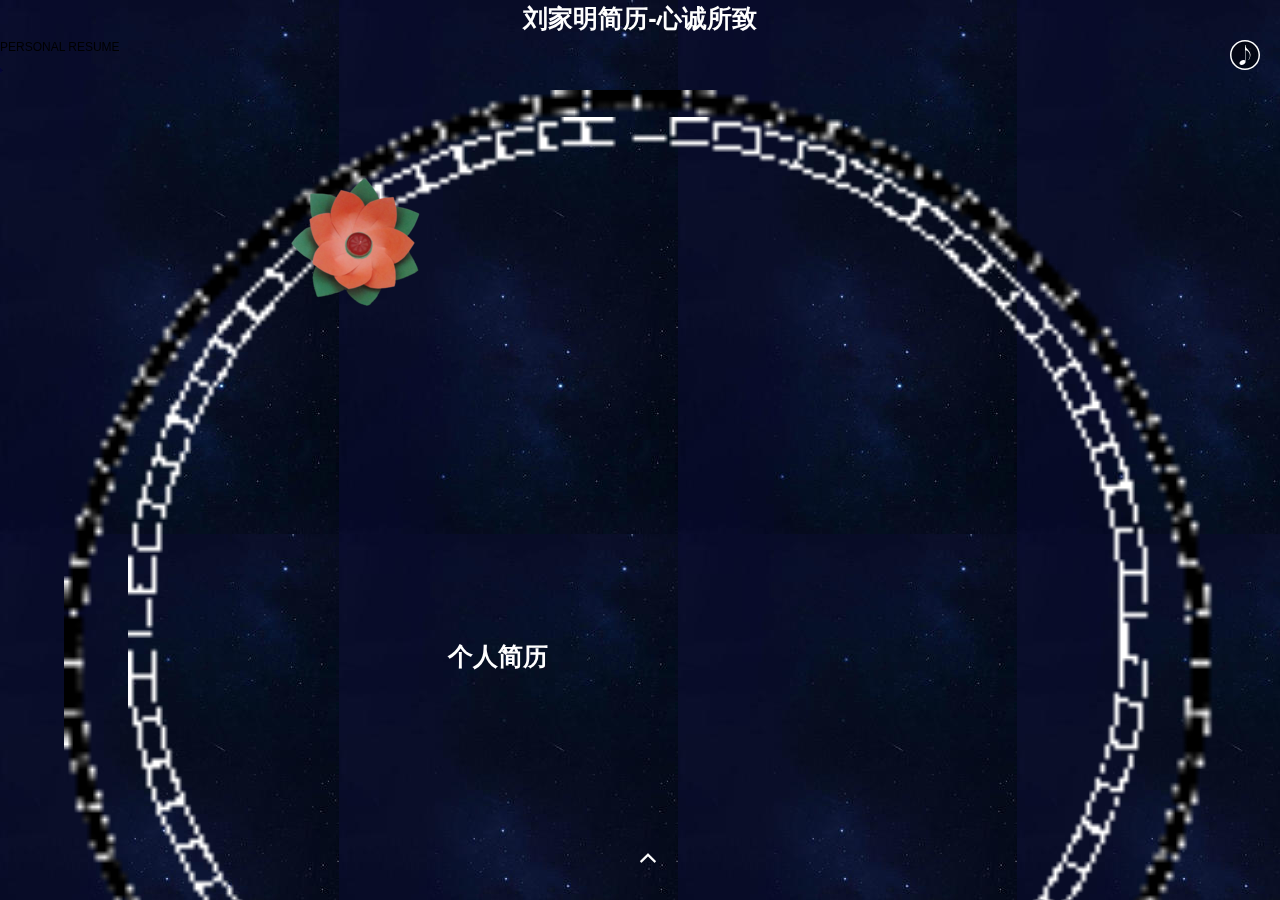
==== index.html @ 85011a08 "changed" ====
<!DOCTYPE html>
<html>

	<head>
		<meta charset="utf-8">
		<meta name="viewport" content="initial-scale=1.0, maximum-scale=1.0, user-scalable=no" />
		<title></title>
		<link rel="stylesheet" href="css/animate.css" />
		<link rel="stylesheet" href="css/swiper-3.3.1.min.css" />
		<link rel="stylesheet" href="icon/demo.css" />
		<link rel="stylesheet" href="icon/iconfont.css" />

		<style>
		html,
			body {
				margin: 0px;
				padding: 0px;
				border: 0;
				width: 100%;
				height: 100%;
				background: #999999;
				background: url(img/xingkong.jpg);
			}
			
			h1 {
				font-size: 25px;
				color: white;
				text-align: center;
			}
			
			.liuxing {
				position: absolute;
				top: 40px;
				left: -80px;
				width: 30px;
				height: 20px;
				/*animation: liuxing 5s ease 1s infinite;*/
			}
			
			.newliu {
				position: absolute;
				top: 40px;
				left: -80px;
				width: 30px;
				height: 20px;
				animation: liuxing 4s ease 2s infinite;
			}
			
			.liuxing img {
				transform: rotate(220deg);
			}
			
			.page {
				width: 100%;
				height: 100%;
			}
			
			.page1 {
				width: 100%;
				height: 100%;
			}
			
			.page2 {
				background: url(img/xingkong.jpg);
				width: 100%;
				height: 100%;
			}
			
			.page3 {
				background: url(img/xingkong.jpg);
				width: 100%;
				height: 100%;
			}
			
			.page4 {
				background: url(img/xingkong.jpg);
				width: 100%;
				height: 100%;
			}
			
			.page5 {
				background: url(img/xingkong.jpg);
				width: 100%;
				height: 100%;
			}
			
			.page6 {
				background: url(img/xingkong.jpg);
				width: 100%;
				height: 100%;
			}
			
			.page7 {
				background: url(img/xingkong.jpg);
				width: 100%;
				height: 100%;
			}
			
			.page8 {
				background: url(img/xingkong.jpg);
				width: 100%;
				height: 100%;
			}
			
			.swiper-container {
				width: 100%;
				height: 100%;
			}
			
			.swiper-wrapper {
				width: 100%;
				height: 100%;
			}
			
			.page .swiper-slide {
				/*background: url('img/5.jpg') no-repeat center;*/
				background-size: cover;
			}
			
			.header1 {
				position: absolute;
				width: 90%;
				top: 10%;
				margin-left: 5%;
			}
			
			.header2 {
				position: absolute;
				width: 80%;
				top: 13%;
				margin-left: 10%;
			}
			
			.header3 {
				position: absolute;
				bottom: 0px;
				top: 17%;
				margin-left: 8%;
				left: 12%;
			}
			
			.title {
				color: white;
				position: absolute;
				bottom: 25%;
				left: 35%;
			}
			
			#audio_btn {
				position: absolute;
				right: 20px;
				top: 40px;
				z-index: 200;
				width: 30px;
				height: 30px;
			}
			
			.off {
				background-image: url(img/normalmusic.svg);
				background-size: contain;
				transform: rotate(360deg);
			}
			
			#audio_btn,
			.off {
				background-repeat: no-repeat;
			}
			
			i {
				position: absolute;
				bottom: 30px;
				left: 50%;
			}
			
			.page1 h2 {
				font-size: 25px;
			}
			
			.page2 .wuxing {
				display: flex;
				width: 60%;
				height: 40px;
				margin: 30px auto;
			}
			
			.page2 .wuxing span {
				display: block;
				color: white;
				margin-top: 0px;
				font-size: 23px;
			}
			
			.page svg:nth-of-type(2) {
				-webkit-animation-name: rotate;
				animation-name: rotate;
				transform-origin: 50% 50% 0px;
			}
			
			#myself {
				position: absolute;
				left: 30%;
				top: 10%;
			}
			/*.translateXy{
				transform: translateX(100px);
				transform:translateY(200px);
			}*/
			
			.basic {
				animation-delay: 7s;
			}
			
			.allSkills {
				width: 90%;
				display: flex;
				flex-flow: row nowrap;
				justify-content: space-around;
				margin: -100px auto;
			}
			
			.skill {
				width: 10%;
				height: 400px;
				display: flex;
				flex-flow: column nowrap;
				align-items: center;
			}
			
			.skill span {
				width: 2px;
				display: block;
				background: cornflowerblue;
			}
			
			.skill p {
				width: 100%;
				font-size: 40px;
				color: orange;
				word-wrap: break-word;
			}
			
			.soft {
				width: 100%;
				margin: 0 auto;
				position: absolute;
				bottom: 30px;
			}
			
			.soft .word {
				margin-left: -40px;
				color: white;
				font-size: 15px;
				/*animation:trans 2s ease 1s 1 ;
				animation-fill-mode : forwards /*可以让动画不回到原来的状态*/
				*/
			}
			
			.squar {
				width: 10px;
				height: 10px;
				position: absolute;
				left: 7px;
				top: 7px;
				background: red;
				transform: rotate(45deg);
			}
			
			.halfArc1 {
				width: 10px;
				height: 10px;
				background: red;
				position: absolute;
				left: 2px;
				top: 2px;
				border-radius: 50%;
			}
			
			.halfArc2 {
				width: 10px;
				height: 10px;
				background: red;
				position: absolute;
				left: 12px;
				top: 2px;
				border-radius: 50%;
				border-radius: 50%;
			}
			
			.heart {
				width: 30%;
				margin-bottom: 30px;
				position: relative;
				margin-left: 60px;
			}
			
			.job {
				margin: 0 auto;
			}
			
			.jpb li {
				display: flex;
				flex-grow: row nowrap;
				align-items: center;
			}
			
			.job li .zhiwei {
				padding-top: 20px;
				padding-left: 220px;
				color: white;
			}
			
			.job li .line {
				width: 0px;
				position: absolute;
				left: -100px;
				height: 2px;
				margin-top: 5px;
				background: cornflowerblue;
				/*animation: weiyi 2s ease 2s 1;;*/
			}
			
			.job li .changeY {
				width: 2px;
				background: cornflowerblue;
				position: absolute;
				top: 20px;
				left: 70px;
			}
			
			.company1 {
				position: absolute;
				width: 180px;
				margin-top: 20px;
				border: 1px solid yellow;
			}
			
			.company2 {
				position: absolute;
				width: 160px;
				height: 110px;
				background: yellow;
				top: 40%;
				right: 0;
				border: 1px solid yellow;
			}
			
			.company3 {
				position: absolute;
				width: 160px;
				height: 110px;
				background: blue;
				top: 70%;
				left: 0;
				border: 1px solid yellow;
			}
			
			.experence {
				display: block;
				width: 0px;
				height: 0px;
				color: white;
				overflow: hidden;
				font-size: 15px;
			}
			
			.circles {
				position: absolute;
				top: 20%;
				right: 50%;
			}
			
			.circles1 {
				position: absolute;
				top: 40%;
				right: 50%;
			}
			
			.circles2 {
				position: absolute;
				top: 60%;
				right: 50%;
			}
			
			.circles3 {
				position: absolute;
				top: 80%;
				right: 50%;
			}
			
			.xian {
				height: 100%;
				width: 2px;
				position: absolute;
				left: 47%;
				z-index: 2;
				background: cornflowerblue;
				right: 50%;
			}
			
			.page7 header {
				background: black;
				justify-content: center;
				display: flex;
			}
			
			.page7 header div {
				color: white;
				font-size: 30px;
			}
			
			.page7 article {
				width: 100%;
				/* justify-content: center;*/
				align-items: center;
				flex-direction: column;
				display: flex;
			}
			
			.page7 article .title {
				width: 100%;
				display: flex;
				justify-content: space-between;
			}
			
			.page7 article div:nth-child(1) {
				display: flex;
				justify-content: space-between;
			}
			
			.page7 article div:nth-child(1) span {
				font-size: 35px;
				font-weight: bold;
				text-align: center;
				animation-delay: 1s;
				flex: 1;
			}
			
			.page7 article div:nth-child(1) img {
				-webkit-animation-name: rotate;
				animation-name: rotate;
				align-self: flex-end;
				border-radius: 50%;
				/*5px太小了 最好用50%百分比 或者50px*/
				flex: 1;
			}
			
			.page7 article .h1 {
				color: white;
				font-size: 25px;
				align-self: center;
				animation-delay: 2s;
			}
			
			.page7 article .h2 {
				color: white;
				font-size: 25px;
				align-self: center;
				animation-delay: 3s;
			}
			
			.page7 article div:nth-child(2) {
				display: flex;
				justify-content: center;
			}
			
			.page7 article .challenge {
				font-size: 35px;
				color: white;
				align-self: center;
				animation-delay: 4s;
			}
			
			.page7 article .life {
				font-size: 30px;
				font-weight: bold;
				display: flex;
				flex-direction: column;
			}
			
			.page7 article .life div {
				animation-delay: 4s;
			}
			
			.page7 article .fiveball {
				animation-delay: 12s;
			}
			
			.page7 article .balls {
				position: absolute;
				top: 280px;
			}
			
			.cehua {
				-webkit-animation-delay: 6s;
			}
			
			.edit {
				-webkit-animation-delay: 7s;
			}
			
			.yunying {
				-webkit-animation-delay: 8s;
			}
			
			.design {
				-webkit-animation-delay: 9s;
			}
			
			.qianduan {
				-webkit-animation-delay: 10s;
			}
			
			.wenan {
				-webkit-animation-delay: 11s;
			}
			.ask{
				  width:90%;
				  text-align: center;
				 margin:40px auto;
				 
			}
			.ask span{
				font-size:25px;
				color:white;
				font-weight: bold;
				
			}
			.infor{
				 text-align: center;
				 width:90%;
				 margin:40px auto;
			}
			.infor span{
				font-size:15px;
				color:white;
				font-weight: bold;
				
			}
			.erweima{
				text-align: center;
				margin:10px auto;
				width:50%;
				height:120px;
			}
			.bohao{
			 
			  width:120px;
			  height:20px;
			  text-align: center;
		      background:cadetblue;
			  opacity: 0.5;
			  color:white;
			  font-size:15px;
			  border-radius: 5px;
			  margin:5px auto;
			  text-align: center;
			  font-weight: bold;
			}
			.support{
				width:120px;
			  height:20px;
		      background:black;
			  opacity: 0.5;
			  color:white;
			  font-size:15px;
			  border-radius: 10px;
			  margin:0px auto;
			  font-weight: bold;
			}
		}
		</style>
	</head>

	<body>
		<div class="swiper-container page">
			<div class="swiper-wrapper">
				<div class="swiper-slide page1">
					<h1 class="scene_title">刘家明简历-心诚所致</h1>
					<div class="liuxing ani" data-slide-in="at 300 from shan use swing during 2000"><img src="img/liuxing.jpg" alt="" /></div>
					<div class="liuxing newliu ani" data-slide-in="at 2300 from shan use swing during 2000"><img src="img/liuxing.jpg" alt="" /></div>
					<div id="audio_btn" class="off animated rotateSanbailiu infinite" data-event="11205" style="display: block" swiper-animate-effect="bounceIn">
						<audio  src="media/yingwenge.mp3"   id="media"></audio>
							<source src="" type="audio/mpeg">
						</audio>
					</div>
					<img src="img/xuanzhuan2.gif" alt="" class="header1 ani" data-slide-in="at 300 from zoomIn use swing during 500">
					<img src="img/xuanzhuang.gif" alt="" class="header2 ani" data-slide-in="at 300 from zoomIn use swing during 600">
					<img src="img/hua.png" alt="" class="header3 ani" data-slide-in="at 300 from zoomIn use swing during 700">
					<span style="color:" white "; line-height: inherit; font-size: 14px; background-color: initial;">PERSONAL RESUME</span>
					<h2 class="title ani" data-slide-in="at 1100 from bounceInLeft use swing during 500">个人简历</h2>
					<!--ani必须加上-->
					<i class="icon iconfont animated infinite fadeInUpBig" style="text-align:center;color:white;">&#xe615;</i>
				</div>
				<div class="swiper-slide page2">
					<div id="9745235879" ctype="2" class="element comp_paragraph editable-text" style="cursor: default; font-size: 24px; width: 320px; height: 38px;">
						<span style="color: rgb(204, 204, 204);">目录</span>
						<!--<div id="audio_btn" class="off animated rotateSanbailiu infinite" data-event="11205" style="display: block" swiper-animate-effect="bounceIn">
							<audio loop="" src="media/yingwenge.mp3" id="media" autoplay="" preload=""></audio>
						</div>-->
					</div>
					<div class="wuxing">
						<svg xmlns="http://www.w3.org/2000/svg" xmlns:xlink="http://www.w3.org/1999/xlink" overflow="visible" version="1.2" baseProfile="tiny" id="9496639935" x="0px" y="10px" width="20%" height="80%" viewBox="0 0 260 260" xml:space="preserve" preserveAspectRatio="none" class="element svg-element animated fadeIn infinite">

							<path id="motion1" fill="none" stroke="#fff" stroke-width="2" d="M105.5,2.5c22.3,0,40.4,54.8,40.4,122.5c0,67.7-18.1,122.5-40.4,122.5  c-22.3,0-40.4-54.8-40.4-122.5c0-67.4,17.9-122.1,40.1-122.5" style="fill: none;"></path>

							<path id="motion2" fill="none" stroke="#fff" stroke-width="2" d="M205.9,195.3c-12.8,18.3-68.1,1.6-123.5-37.2C26.9,119.3-7.6,73,5.2,54.7  s68.1-1.6,123.5,37.2c55.2,38.7,89.7,84.7,77.3,103.1" style="fill: none;"></path>

							<path id="motion3" fill="none" stroke="#fff" stroke-width="2" d="M5.2,195.3C-7.6,177,26.9,130.7,82.3,91.9c55.4-38.8,110.7-55.5,123.5-37.2  s-21.8,64.5-77.2,103.4C73.5,196.7,18.4,213.4,5.3,195.5" style="fill: none;"></path>

							<circle fill="#fff" cx="" cy="" r="4" style="fill: rgb(255, 255, 255);">
								<animateMotion dur="4s" repeatCount="indefinite">
									<mpath xlink:href="#motion1"></mpath>
								</animateMotion>
							</circle>
							<circle fill="#fff" cx="" cy="" r="4" style="fill: rgb(255, 255, 255);">
								<animateMotion dur="4s" repeatCount="indefinite">
									<mpath xlink:href="#motion2"></mpath>
								</animateMotion>
							</circle>
							<circle fill="#fff" cx="" cy="" r="4" style="fill: rgb(255, 255, 255);">
								<animateMotion dur="4s" repeatCount="indefinite">
									<mpath xlink:href="#motion3"></mpath>
								</animateMotion>
							</circle>

						</svg>
						<span class="ani" data-slide-in="at 500 from zoomIn use swing during 500" data-slide-out="at 500 to swing use swing during 1500 force">基本信息</span>
					</div>

					<div class="wuxing" style="margin-left:80px;">
						<span style="padding-right:20px;" class="ani" data-slide-in="at 700 from zoomIn use swing during 500" data-slide-out="at 500 to swing use swing during 1500 force">技能展示</span>
						<svg xmlns="http://www.w3.org/2000/svg" xmlns:xlink="http://www.w3.org/1999/xlink" overflow="visible" version="1.2" baseProfile="tiny" id="9496639935" x="0px" y="10px" width="20%" height="80%" viewBox="0 0 260 260" xml:space="preserve" preserveAspectRatio="none" class="element svg-element animated rotateSanbailiu infinite">

							<path id="motion1" fill="none" stroke="#fff" stroke-width="2" d="M105.5,2.5c22.3,0,40.4,54.8,40.4,122.5c0,67.7-18.1,122.5-40.4,122.5  c-22.3,0-40.4-54.8-40.4-122.5c0-67.4,17.9-122.1,40.1-122.5" style="fill: none;"></path>

							<path id="motion2" fill="none" stroke="#fff" stroke-width="2" d="M205.9,195.3c-12.8,18.3-68.1,1.6-123.5-37.2C26.9,119.3-7.6,73,5.2,54.7  s68.1-1.6,123.5,37.2c55.2,38.7,89.7,84.7,77.3,103.1" style="fill: none;"></path>

							<path id="motion3" fill="none" stroke="#fff" stroke-width="2" d="M5.2,195.3C-7.6,177,26.9,130.7,82.3,91.9c55.4-38.8,110.7-55.5,123.5-37.2  s-21.8,64.5-77.2,103.4C73.5,196.7,18.4,213.4,5.3,195.5" style="fill: none;"></path>

							<circle fill="#fff" cx="" cy="" r="4" style="fill: rgb(255, 255, 255);">
								<animateMotion dur="4s" repeatCount="indefinite">
									<mpath xlink:href="#motion1"></mpath>
								</animateMotion>
							</circle>
							<circle fill="#fff" cx="" cy="" r="4" style="fill: rgb(255, 255, 255);">
								<animateMotion dur="4s" repeatCount="indefinite">
									<mpath xlink:href="#motion2"></mpath>
								</animateMotion>
							</circle>
							<circle fill="#fff" cx="" cy="" r="4" style="fill: rgb(255, 255, 255);">
								<animateMotion dur="4s" repeatCount="indefinite">
									<mpath xlink:href="#motion3"></mpath>
								</animateMotion>
							</circle>

						</svg>
					</div>

					<div class="wuxing" style="margin-left:30px;">
						<span style="padding-right:20px;" class="ani" data-slide-in="at 900 from zoomIn use swing during 500" data-slide-out="at 500 to swing use swing during 1500 force">求职意向</span>
						<svg xmlns="http://www.w3.org/2000/svg" xmlns:xlink="http://www.w3.org/1999/xlink" overflow="visible" version="1.2" baseProfile="tiny" id="9496639935" x="0px" y="10px" width="20%" height="80%" viewBox="0 0 260 260" xml:space="preserve" preserveAspectRatio="none" class="element svg-element animated fadeIn infinite">

							<path id="motion1" fill="none" stroke="#fff" stroke-width="2" d="M105.5,2.5c22.3,0,40.4,54.8,40.4,122.5c0,67.7-18.1,122.5-40.4,122.5  c-22.3,0-40.4-54.8-40.4-122.5c0-67.4,17.9-122.1,40.1-122.5" style="fill: none;"></path>

							<path id="motion2" fill="none" stroke="#fff" stroke-width="2" d="M205.9,195.3c-12.8,18.3-68.1,1.6-123.5-37.2C26.9,119.3-7.6,73,5.2,54.7  s68.1-1.6,123.5,37.2c55.2,38.7,89.7,84.7,77.3,103.1" style="fill: none;"></path>

							<path id="motion3" fill="none" stroke="#fff" stroke-width="2" d="M5.2,195.3C-7.6,177,26.9,130.7,82.3,91.9c55.4-38.8,110.7-55.5,123.5-37.2  s-21.8,64.5-77.2,103.4C73.5,196.7,18.4,213.4,5.3,195.5" style="fill: none;"></path>

							<circle fill="#fff" cx="" cy="" r="4" style="fill: rgb(255, 255, 255);">
								<animateMotion dur="4s" repeatCount="indefinite">
									<mpath xlink:href="#motion1"></mpath>
								</animateMotion>
							</circle>
							<circle fill="#fff" cx="" cy="" r="4" style="fill: rgb(255, 255, 255);">
								<animateMotion dur="4s" repeatCount="indefinite">
									<mpath xlink:href="#motion2"></mpath>
								</animateMotion>
							</circle>
							<circle fill="#fff" cx="" cy="" r="4" style="fill: rgb(255, 255, 255);">
								<animateMotion dur="4s" repeatCount="indefinite">
									<mpath xlink:href="#motion3"></mpath>
								</animateMotion>
							</circle>

						</svg>

					</div>

					<div class="wuxing" style="margin-left:60px;">

						<svg xmlns="http://www.w3.org/2000/svg" xmlns:xlink="http://www.w3.org/1999/xlink" overflow="visible" version="1.2" baseProfile="tiny" id="9496639935" x="0px" y="10px" width="20%" height="80%" viewBox="0 0 260 260" xml:space="preserve" preserveAspectRatio="none" class="element svg-element animated fadeIn infinite">

							<path id="motion1" fill="none" stroke="#fff" stroke-width="2" d="M105.5,2.5c22.3,0,40.4,54.8,40.4,122.5c0,67.7-18.1,122.5-40.4,122.5  c-22.3,0-40.4-54.8-40.4-122.5c0-67.4,17.9-122.1,40.1-122.5" style="fill: none;"></path>

							<path id="motion2" fill="none" stroke="#fff" stroke-width="2" d="M205.9,195.3c-12.8,18.3-68.1,1.6-123.5-37.2C26.9,119.3-7.6,73,5.2,54.7  s68.1-1.6,123.5,37.2c55.2,38.7,89.7,84.7,77.3,103.1" style="fill: none;"></path>

							<path id="motion3" fill="none" stroke="#fff" stroke-width="2" d="M5.2,195.3C-7.6,177,26.9,130.7,82.3,91.9c55.4-38.8,110.7-55.5,123.5-37.2  s-21.8,64.5-77.2,103.4C73.5,196.7,18.4,213.4,5.3,195.5" style="fill: none;"></path>

							<circle fill="#fff" cx="" cy="" r="4" style="fill: rgb(255, 255, 255);">
								<animateMotion dur="4s" repeatCount="indefinite">
									<mpath xlink:href="#motion1"></mpath>
								</animateMotion>
							</circle>
							<circle fill="#fff" cx="" cy="" r="4" style="fill: rgb(255, 255, 255);">
								<animateMotion dur="4s" repeatCount="indefinite">
									<mpath xlink:href="#motion2"></mpath>
								</animateMotion>
							</circle>
							<circle fill="#fff" cx="" cy="" r="4" style="fill: rgb(255, 255, 255);">
								<animateMotion dur="4s" repeatCount="indefinite">
									<mpath xlink:href="#motion3"></mpath>
								</animateMotion>
							</circle>

						</svg>
						<span style="padding-left:10px;" class="ani" data-slide-in="at 1100 from zoomIn use swing during 500" data-slide-out="at 500 to swing use swing during 1500 force">自我评价</span>
					</div>

					<div class="wuxing" style="margin-left:60px;">

						<svg xmlns="http://www.w3.org/2000/svg" xmlns:xlink="http://www.w3.org/1999/xlink" overflow="visible" version="1.2" baseProfile="tiny" id="9496639935" x="0px" y="10px" width="20%" height="80%" viewBox="0 0 260 260" xml:space="preserve" preserveAspectRatio="none" class="element svg-element animated fadeIn infinite">

							<path id="motion1" fill="none" stroke="#fff" stroke-width="2" d="M105.5,2.5c22.3,0,40.4,54.8,40.4,122.5c0,67.7-18.1,122.5-40.4,122.5  c-22.3,0-40.4-54.8-40.4-122.5c0-67.4,17.9-122.1,40.1-122.5" style="fill: none;"></path>

							<path id="motion2" fill="none" stroke="#fff" stroke-width="2" d="M205.9,195.3c-12.8,18.3-68.1,1.6-123.5-37.2C26.9,119.3-7.6,73,5.2,54.7  s68.1-1.6,123.5,37.2c55.2,38.7,89.7,84.7,77.3,103.1" style="fill: none;"></path>

							<path id="motion3" fill="none" stroke="#fff" stroke-width="2" d="M5.2,195.3C-7.6,177,26.9,130.7,82.3,91.9c55.4-38.8,110.7-55.5,123.5-37.2  s-21.8,64.5-77.2,103.4C73.5,196.7,18.4,213.4,5.3,195.5" style="fill: none;"></path>

							<circle fill="#fff" cx="" cy="" r="4" style="fill: rgb(255, 255, 255);">
								<animateMotion dur="4s" repeatCount="indefinite">
									<mpath xlink:href="#motion1"></mpath>
								</animateMotion>
							</circle>
							<circle fill="#fff" cx="" cy="" r="4" style="fill: rgb(255, 255, 255);">
								<animateMotion dur="4s" repeatCount="indefinite">
									<mpath xlink:href="#motion2"></mpath>
								</animateMotion>
							</circle>
							<circle fill="#fff" cx="" cy="" r="4" style="fill: rgb(255, 255, 255);">
								<animateMotion dur="4s" repeatCount="indefinite">
									<mpath xlink:href="#motion3"></mpath>
								</animateMotion>
							</circle>

						</svg>
						<span style="padding-left:10px;" class="ani" data-slide-in="at 1300 from zoomIn use swing during 500" data-slide-out="at 500 to swing use swing during 1500 force" ">工作经历</span>
					</div>

					<div class="wuxing " style="margin-left:80px; ">

						<svg xmlns="http://www.w3.org/2000/svg " xmlns:xlink="http://www.w3.org/1999/xlink " overflow="visible " version="1.2 " 
							baseProfile="tiny " id="9496639935 " x="0px " y="10px " width="20% " height="80% " 
							viewBox="0 0 260 260 " xml:space="preserve " preserveAspectRatio="none " class="element svg-element animated fadeIn infinite ">

							<path id="motion1 " fill="none " stroke="#fff " stroke-width="2 " d="M105.5,2.5c22.3,0,40.4,54.8,40.4,122.5c0,67.7-18.1,122.5-40.4,122.5 c-22.3,0-40.4-54.8-40.4-122.5c0-67.4,17.9-122.1,40.1-122.5 " style="fill: none; "></path>

							<path id="motion2 " fill="none " stroke="#fff " stroke-width="2 " d="M205.9,195.3c-12.8,18.3-68.1,1.6-123.5-37.2C26.9,119.3-7.6,73,5.2,54.7 s68.1-1.6,123.5,37.2c55.2,38.7,89.7,84.7,77.3,103.1 " style="fill: none; "></path>

							<path id="motion3 " fill="none " stroke="#fff " stroke-width="2 " d="M5.2,195.3C-7.6,177,26.9,130.7,82.3,91.9c55.4-38.8,110.7-55.5,123.5-37.2 s-21.8,64.5-77.2,103.4C73.5,196.7,18.4,213.4,5.3,195.5 " style="fill: none; "></path>

							<circle fill="#fff " cx=" " cy=" " r="4 " style="fill: rgb(255, 255, 255); ">
								<animateMotion dur="4s " repeatCount="indefinite ">
									<mpath xlink:href="#motion1 "></mpath>
								</animateMotion>
							</circle>
							<circle fill="#fff " cx=" " cy=" " r="4 " style="fill: rgb(255, 255, 255); ">
								<animateMotion dur="4s " repeatCount="indefinite ">
									<mpath xlink:href="#motion2 "></mpath>
								</animateMotion>
							</circle>
							<circle fill="#fff " cx=" " cy=" " r="4 " style="fill: rgb(255, 255, 255); ">
								<animateMotion dur="4s " repeatCount="indefinite ">
									<mpath xlink:href="#motion3 "></mpath>
								</animateMotion>
							</circle>

						</svg>
						<span style="padding-left:20px; " class="ani " data-slide-in="at 1500 from zoomIn use swing during 500 " data-slide-out="at 500 to swing use swing during 1500 force ">项目经验</span>
					</div>

					<div class="wuxing " style="margin-left:170px; ">

						<svg xmlns="http://www.w3.org/2000/svg " xmlns:xlink="http://www.w3.org/1999/xlink " overflow="visible " version="1.2 " 
							baseProfile="tiny " id="9496639935 " x="0px " y="10px " width="20% " height="80% " 
							viewBox="0 0 260 260 " xml:space="preserve " preserveAspectRatio="none " class="element svg-element animated fadeIn infinite ">

							<path id="motion1 " fill="none " stroke="#fff " stroke-width="2 " d="M105.5,2.5c22.3,0,40.4,54.8,40.4,122.5c0,67.7-18.1,122.5-40.4,122.5 c-22.3,0-40.4-54.8-40.4-122.5c0-67.4,17.9-122.1,40.1-122.5 " style="fill: none; "></path>

							<path id="motion2 " fill="none " stroke="#fff " stroke-width="2 " d="M205.9,195.3c-12.8,18.3-68.1,1.6-123.5-37.2C26.9,119.3-7.6,73,5.2,54.7 s68.1-1.6,123.5,37.2c55.2,38.7,89.7,84.7,77.3,103.1 " style="fill: none; "></path>

							<path id="motion3 " fill="none " stroke="#fff " stroke-width="2 " d="M5.2,195.3C-7.6,177,26.9,130.7,82.3,91.9c55.4-38.8,110.7-55.5,123.5-37.2 s-21.8,64.5-77.2,103.4C73.5,196.7,18.4,213.4,5.3,195.5 " style="fill: none; "></path>

							<circle fill="#fff " cx=" " cy=" " r="4 " style="fill: rgb(255, 255, 255); ">
								<animateMotion dur="4s " repeatCount="indefinite ">
									<mpath xlink:href="#motion1 "></mpath>
								</animateMotion>
							</circle>
							<circle fill="#fff " cx=" " cy=" " r="4 " style="fill: rgb(255, 255, 255); ">
								<animateMotion dur="4s " repeatCount="indefinite ">
									<mpath xlink:href="#motion2 "></mpath>
								</animateMotion>
							</circle>
							<circle fill="#fff " cx=" " cy=" " r="4 " style="fill: rgb(255, 255, 255); ">
								<animateMotion dur="4s " repeatCount="indefinite ">
									<mpath xlink:href="#motion3 "></mpath>
								</animateMotion>
							</circle>

						</svg>
						<span style="padding-left:10px; " class="ani " data-slide-in="at 1700 from zoomIn use swing during 500 " data-slide-out="at 500 to swing use swing during infinite force ">联系我</span>
					</div>

					<i class="icon iconfont animated infinite fadeInUpBig " style="text-align:center;color:white; ">&#xe615;</i>
				</div>
				<div class="swiper-slide page3 ">
					<!--------------*****************图片采用阴影 以及圆的边框***********************------------------------>
					<img id="myself " ctype="4 "  draggable="false " src="http://res1.eqh5.com/o_1alpkp6p87f81ju8hko7jq11unl.png?imageMogr2/thumbnail/126x126&gt;/strip " 
						style="width: 115px; height: 115px; position:absolute;left:120px;top: 40px; " class='ani'  data-slide-in="at 1700 from bounceInDown use swing during 500 ">
                     
         <ul id="edit_area498074134 " class="edit_area weebly-content-area weebly-area-active ">

	<li class="information ani " id="inside_7069667541 " num="1 " ctype="2 "  data-slide-in="at 200 from bounceInDown use swing during 200 " data-slide-out="at 200 to bounceOutRight use swing during infinite force "
		 style="width: 135px; height: 35px;position:absolute; left: 120px; top: 173.226px; z-index: 1; transform: rotateZ(335.636deg); display:block; ">
		<div id="7069667541 " ctype="2 " class="element comp_paragraph editable-text " style="cursor: default; font-size: 24px; width: 135px; height: 35px; ">
			<div style="text-align: center; "><span style="color: red; line-height: inherit; ">基本信息</span></div>
		</div>
	</li>
	<li class="icons ani " id="inside_7036375357 " num="2 " ctype="h " style="width: 72px; height: 43px; position:absolute;left: 202px; top: 133px; z-index: 2; transform: rotateZ(122deg); display: block; "
	data-slide-in="at 200 from bounceInDown use swing during 200 " data-slide-out="at 200 to bounceOutRight use swing during infinite force ">

		<svg xmlns="http://www.w3.org/2000/svg " xmlns:xlink="http://www.w3.org/1999/xlink " xmlns:ev="http://www.w3.org/2001/xml-events " version="1.1 " baseProfile="full " height="100% " width="100% " viewBox="0 0 86 51 " preserveAspectRatio="none " id="7036375357 " class="element svg-element ">
			<path fill="rgb( 8, 161, 239 ) " d="M9,51 C9,51 0,0 0,0 C0,0 86,10 86,10 C86,10 14,16 14,16 C14,16 9,51 9,51 Z " style="fill: rgb(140, 184, 207); "></path>
		</svg>

	</li>
	<li class="icons ani " id="inside_9482793534 " num="3 " ctype="h " style="width: 51px; height: 31px;position:absolute; left: 65px; top: 163.827px; z-index: 3; transform: rotateZ(150.25deg); display: block; "
		data-slide-in="at 200 from bounceInDown use swing during 200 " data-slide-out="at 200 to bounceOutRight use swing during infinite force ">

		<svg xmlns="http://www.w3.org/2000/svg " xmlns:xlink="http://www.w3.org/1999/xlink " xmlns:ev="http://www.w3.org/2001/xml-events " version="1.1 " baseProfile="full " height="100% " width="100% " viewBox="0 0 86 51 " preserveAspectRatio="none " id="9482793534 " class="element svg-element ">
			<path fill="rgb( 8, 161, 239 ) " d="M9,51 C9,51 0,0 0,0 C0,0 86,10 86,10 C86,10 14,16 14,16 C14,16 9,51 9,51 Z " style="fill: rgb(140, 184, 207); "></path>
		</svg>

	</li>
	<li class="icons ani " id="inside_5344226787 " num="4 " ctype="h " style="width: 35px; height: 22px; position:absolute;left: 78px; top: 245px; z-index: 4; transform:rotateZ(137.282deg); display: block; "
		data-slide-in="at 200 from bounceInDown use swing during 200 " data-slide-out="at 200 to bounceOutRight use swing during infinite force ">
		<svg xmlns="http://www.w3.org/2000/svg " xmlns:xlink="http://www.w3.org/1999/xlink " xmlns:ev="http://www.w3.org/2001/xml-events " version="1.1 " baseProfile="full " height="100% " width="100% " viewBox="0 0 86 51 " preserveAspectRatio="none " id="5344226787 " class="element svg-element ">
			<path fill="rgb( 8, 161, 239 ) " d="M9,51 C9,51 0,0 0,0 C0,0 86,10 86,10 C86,10 14,16 14,16 C14,16 9,51 9,51 Z " style="fill: rgb(140, 184, 207); "></path>
		</svg>
	</li>
	<li id="inside_5162498481 " num="5 " ctype="2 " class="wsite-text ani " style="width: 125px; height: 45px; position:absolute;left: 122.601px; top: 200.788px; z-index: 5; transform: rotateZ(333.771deg); display: block; "
	 data-slide-in="at 200 from bounceInDown use swing during 200 " data-slide-out="at 200 to bounceOutRight use swing during infinite force ">

		<div id="5162498481 " ctype="2 " class="element comp_paragraph editable-text " style="cursor: default; font-size: 24px; width: 125px; height: 45px; ">
			<div style="text-align: center; "><span style="color: rgb(204, 204, 204); line-height: inherit; font-size: 12px; background-color: initial; ">basic</span></div>
		</div>
	</li>
	<li id="inside_5317835154 " num="6 " ctype="h " style="width: 1px; height: 157px; left: 159px; top: 214px; z-index: 6; transform: rotateZ(0deg); display: block; ">
		<div class="element-box " style="width: 100%; height: 100%; top: 214px; left: 159px; z-index: 6; color: rgb(85, 85, 85); opacity: 1; border-width: 0px; border-style: solid; border-color: rgb(0, 0, 0); padding-bottom: 0px; padding-top: 0px; line-height: 1; border-radius: 0px; transform: none; text-align: left; box-shadow: rgba(0, 0, 0, 0.498039) 0px 0px 0px; animation: bounceInDown 2s ease 1.8s 1 both; ">
			<div class="element-box-contents " style="width: 100%; height: 100%; position: relative; ">
				<svg xmlns="http://www.w3.org/2000/svg " xmlns:xlink="http://www.w3.org/1999/xlink " version="1.1 " id="5317835154 " x="0px " y="0px " width="100% " height="100% " viewBox="0 0 64 64 " enable-background="new 0 0 64 64 " xml:space="preserve " preserveAspectRatio="none " class="element svg-element ">
					<rect fill="#08A1EF " width="64 " height="64 " style="fill: rgb(140, 184, 207); "></rect>
				</svg>
			</div>
		</div>
	</li>

	<li id="inside_5079033063 " num="13 " ctype="l " style="width: 53px; height: 40px; left: 261px; top: 438px; z-index: 13; transform:rotateZ(0deg);position:absolute; ">
		<div class="element-box " style="width: 100%; height: 100%; top: 438px; left: 261px; z-index: 13; color: rgb(255, 255, 255); line-height: 40px; border-width: 0px; border-style: solid; border-color: rgb(204, 204, 204); border-radius: 0px; background-color: rgba(244, 113, 31, 0); opacity: 1; padding-bottom: 0px; padding-top: 0px; transform: none; text-align: left; box-shadow: rgba(0, 0, 0, 0.498039) 0px 0px 0px; ">
			<div class="element-box-contents " style="width: 100%; height: 100%; ">
				<a id="5079033063 " ctype="l " class="element comp_anchor editable-text " style="cursor: default; width: 53px; height: 40px " data-event="1120601 "></a>
			</div>
		</div>
	</li>

	<li id="inside_4717034223 " num="10 " ctype="h " style="width: 36px; height: 36px; left: 268.5px; top: 441px; z-index: 10; transform: rotateZ(0deg); display: block;position:absolute;right:10px;top:90%; ">
		<div class="element-box " style="width: 100%; height: 100%; top: 441px; left: 268.5px; z-index: 10; color: rgb(85, 85, 85); opacity: 1; border-width: 0px; border-style: solid; border-color: rgb(0, 0, 0); padding-bottom: 0px; padding-top: 0px; line-height: 1; border-radius: 0px; transform: none; text-align: left; box-shadow: rgba(0, 0, 0, 0.498039) 0px 0px 0px; animation: flash 3s linear 0s infinite both; ">
			<div class="element-box-contents " style="width: 100%; height: 100%; position: relative; ">
				<svg xmlns="http://www.w3.org/2000/svg " xmlns:xlink="http://www.w3.org/1999/xlink " version="1.1 " id="4717034223 " x="0px " y="0px " width="100% " height="100% " viewBox="0 0 160 160 " enable-background="new 0 0 160 160 " xml:space="preserve " preserveAspectRatio="none " class="element svg-element ">
					<path id="eqxiu.com_4_ " fill="#2F3030 " d="M24.731,130.094c0.415,0.45,0.834,0.896,1.26,1.336l-3.644,3.521 c-0.454-0.47-0.902-0.945-1.345-1.427L24.731,130.094z M5.711,69.729L0.69,69.062c-0.17,1.277-0.31,2.574-0.417,3.855l5.049,0.421 C5.421,72.139,5.553,70.924,5.711,69.729z M5.066,80.596L0,80.661c0.017,1.282,0.064,2.587,0.143,3.872l5.056-0.307 C5.126,83.021,5.081,81.8,5.066,80.596z M8.482,102.033l-4.832,1.521c0.386,1.229,0.809,2.463,1.255,3.67l4.751-1.758 C9.239,104.339,8.844,103.184,8.482,102.033z M5.99,91.441l-5.003,0.797c0.202,1.271,0.438,2.555,0.703,3.813l4.958-1.041 C6.4,93.834,6.179,92.633,5.99,91.441z M16.9,39.295l-4.257-2.746c-0.698,1.082-1.379,2.197-2.023,3.314l4.387,2.533 C15.61,41.351,16.247,40.308,16.9,39.295z M7.928,59.074l-4.869-1.396c-0.354,1.233-0.682,2.497-0.977,3.756l4.934,1.152 C7.291,61.409,7.598,60.228,7.928,59.074z M23.45,30.596l-3.813-3.335c-0.846,0.966-1.68,1.97-2.482,2.983l3.973,3.144 C21.877,32.439,22.659,31.5,23.45,30.596z M11.687,48.853l-4.614-2.091c-0.535,1.18-1.045,2.382-1.517,3.574l4.709,1.865 C10.708,51.085,11.186,49.958,11.687,48.853z M44.006,8.391l2.27,4.529c1.079-0.541,2.183-1.061,3.278-1.543l-2.043-4.636 C46.339,7.257,45.161,7.812,44.006,8.391z M54.75,3.963l1.582,4.812c1.143-0.376,2.312-0.729,3.475-1.048l-1.342-4.885 C57.222,3.184,55.972,3.561,54.75,3.963z M12.501,112.145l-4.555,2.215c0.566,1.166,1.165,2.324,1.778,3.445l4.444-2.433 C13.594,114.322,13.033,113.236,12.501,112.145z M66.033,1.155l0.858,4.993c1.184-0.204,2.393-0.382,3.593-0.528l-0.616-5.028 C68.588,0.748,67.298,0.938,66.033,1.155z M34.025,14.34l2.905,4.15c0.984-0.688,2.001-1.364,3.021-2.007l-2.699-4.287 C36.163,12.883,35.076,13.604,34.025,14.34z M13.774,124.418c0.725,1.062,1.485,2.121,2.261,3.148l4.043-3.053 c-0.727-0.963-1.44-1.955-2.119-2.951L13.774,124.418z M25.012,21.677l3.476,3.688c0.878-0.829,1.788-1.646,2.701-2.426 l-3.292-3.852C26.921,19.92,25.951,20.792,25.012,21.677z M77.784,5.088c0.612-0.015,1.225-0.022,1.84-0.022V0 c-0.656,0-1.309,0.008-1.961,0.023L77.784,5.088z M80.431,7.942v5.066c36.924,0,66.965,30.04,66.965,66.965 s-30.041,66.966-66.965,66.966v5.064c39.717,0,72.031-32.312,72.031-72.031S120.148,7.942,80.431,7.942z " style="fill: rgb(140, 184, 207); "></path>
					<path id="eqxiu.com_3_ " fill="#C0BFBF " d="M127.582,126.673l-93.399-0.001V33.275l93.399-0.001V126.673z M34.816,126.039 l92.132,0.001V33.907l-92.132,0.001V126.039z " style="fill: rgb(140, 184, 207); "></path>
					<path id="eqxiu.com_2_ " fill="#898989 " d="M80.883,14.327L14.84,80.369l66.042,66.043l66.042-66.043L80.883,14.327z M81.199,33.274 h17.734l47.096,47.095L81.199,145.2V33.274z M80.566,15.54v110.817H61.723L15.736,80.369L80.566,15.54z " style="fill: rgb(140, 184, 207); "></path>
					<path id="eqxiu.com_1_ " fill="#666666 " d="M10.579,79.974c0-38.597,31.401-69.998,69.999-69.998v1 c-38.046,0-68.999,30.952-68.999,68.998c0,38.045,30.953,68.999,68.999,68.999v1C41.98,149.973,10.579,118.57,10.579,79.974z M154.482,80.369c0,41.115-33.449,74.564-74.564,74.564c-20.557,0-39.704-8.188-53.912-23.055l-3.662,3.5 C37.517,151.256,57.964,160,79.918,160c43.908,0,79.63-35.723,79.63-79.631H154.482z " style="fill: rgb(140, 184, 207); "></path>
					<text x="25 " dy="100 " style="fill:white;font-size:60px; ">目录</text>
				</svg>
			</div>
		</div>
	</li>

</ul>
  <!--*******************animation: name duration timing-function delay iteration-count direction;************************************--->
                    <div style="display:flex;flex-flow: row nowrap;position:absolute;bottom:40px; " id="items " class="basic ani " data-slide-in="at 900 from bounceInUp use swing during 500 "
                    	 data-slide-out="at 1500 to swing use swing during infinite force ">
					<div id="1004908856 " ctype="2 " class="element comp_paragraph editable-text " style="cursor: default; font-size: 24px; width:45%px; height: 265px;margin-right:10px; ">
						<div style="text-align: right; "><span style="color: rgb(204, 204, 204); line-height: inherit; font-size: 12px; background-color: initial; ">姓名：刘家明</span></div>
						<div style="text-align: right; "><span style="color: rgb(204, 204, 204); line-height: inherit; font-size: 12px; background-color: initial; ">性格：明朗+正能量</span></div>
						<div style="text-align: right; "><span style="color: rgb(204, 204, 204); line-height: inherit; font-size: 12px; background-color: initial; ">现居：保密</span></div>
						<div style="text-align: right; "><span style="color: rgb(204, 204, 204); line-height: inherit; font-size: 12px; background-color: initial; ">联系电话：13170816435</span></div>
						<div style="text-align: right; "><span style="color: rgb(204, 204, 204); line-height: inherit; font-size: 12px; background-color: initial; ">爱好：打篮球、摄影、听歌等</span></div>
						<div style="text-align: right; "><br></div>
						<div style="text-align: right; "><br></div>
					</div>                                    
					
					<div style="height;200px;width:2px;background:blue; " class='ani'  data-slide-in="at 1700 from bounceInDown use swing during 500 "></div>
					<div id="1456592046 " ctype="2 " class="element comp_paragraph editable-text " style="cursor: default; font-size: 24px; width: 55%; height: 265px;padding-left:10px; ">
						<div><span style="color: rgb(204, 204, 204); font-size: 12px; line-height: 8.18182px; ">工作经验：3年</span></div>
						<div>
							<div><span style="color: rgb(204, 204, 204); font-size: 12px; ">毕业院校：江西理工大学应用科学学院</span></div>
							<div><span style="color: rgb(204, 204, 204); font-size: 12px; ">QQ/微信：1373824594</span></div>
							<div><span style="color: rgb(204, 204, 204); font-size: 12px; ">电子邮箱：1373824594@</span><span style="color: rgb(204, 204, 204); font-size: 12px; line-height: inherit; background-color: initial; ">hotmai</span><span style="color: rgb(204, 204, 204); font-size: 12px; line-height: inherit; background-color: initial; ">l.com</span></div>

						</div>
					</div>
					
					</div>
					<img  src="http://res1.eqh5.com/group1/M00/4A/53/yq0KA1TTOUSACyKFAAAMz6oTesc140.png?imageMogr2/thumbnail/38x38&gt;/strip " style="width: 10%; height: 6%; position:absolute; bottom:20px; left:15px; ">
					<div class="element-box-contents " style="width: 10%; height: 10%; ">
						<a id="5079033063 " ctype="l " class="element comp_anchor editable-text " style="cursor: default; width: 53px; height: 40px " data-event="1120601 "></a>
					</div>
					<i class="icon iconfont animated infinite fadeInUpBig " style="text-align:center;color:white; ">&#xe615;</i>
				</div>
				<div class="swiper-slide page4 ">
					
					
	<li class="information ani " id="inside_7069667541 " num="1 " ctype="2 "  data-slide-in="at 200 from bounceInDown use swing during 200 " data-slide-out="at 200 to bounceOutRight use swing during infinite force "
		 style="width: 135px; height: 35px;position:absolute; left: 120px; top: 173.226px; z-index: 1; transform: rotateZ(335.636deg); display:block; ">
		<div id="7069667541 " ctype="2 " class="element comp_paragraph editable-text " style="cursor: default; font-size: 24px; width: 135px; height: 35px; ">
			<div style="text-align: center; "><span style="color: red; line-height: inherit; ">技能展示</span></div>
		</div>
	</li>
	<li class="icons ani " id="inside_7036375357 " num="2 " ctype="h " style="width: 72px; height: 43px; position:absolute;left: 202px; top: 133px; z-index: 2; transform: rotateZ(122deg); display: block; "
	data-slide-in="at 200 from bounceInDown use swing during 200 " data-slide-out="at 200 to bounceOutRight use swing during infinite force ">

		<svg xmlns="http://www.w3.org/2000/svg " xmlns:xlink="http://www.w3.org/1999/xlink " xmlns:ev="http://www.w3.org/2001/xml-events " version="1.1 " baseProfile="full " height="100% " width="100% " viewBox="0 0 86 51 " preserveAspectRatio="none " id="7036375357 " class="element svg-element ">
			<path fill="rgb( 8, 161, 239 ) " d="M9,51 C9,51 0,0 0,0 C0,0 86,10 86,10 C86,10 14,16 14,16 C14,16 9,51 9,51 Z " style="fill: rgb(140, 184, 207); "></path>
		</svg>

	</li>
	<li class="icons ani " id="inside_9482793534 " num="3 " ctype="h " style="width: 51px; height: 31px;position:absolute; left: 65px; top: 163.827px; z-index: 3; transform: rotateZ(150.25deg); display: block; "
		data-slide-in="at 200 from bounceInDown use swing during 200 " data-slide-out="at 200 to bounceOutRight use swing during infinite force ">

		<svg xmlns="http://www.w3.org/2000/svg " xmlns:xlink="http://www.w3.org/1999/xlink " xmlns:ev="http://www.w3.org/2001/xml-events " version="1.1 " baseProfile="full " height="100% " width="100% " viewBox="0 0 86 51 " preserveAspectRatio="none " id="9482793534 " class="element svg-element ">
			<path fill="rgb( 8, 161, 239 ) " d="M9,51 C9,51 0,0 0,0 C0,0 86,10 86,10 C86,10 14,16 14,16 C14,16 9,51 9,51 Z " style="fill: rgb(140, 184, 207); "></path>
		</svg>

	</li>
	<li class="icons ani " id="inside_5344226787 " num="4 " ctype="h " style="width: 35px; height: 22px; position:absolute;left: 78px; top: 245px; z-index: 4; transform:rotateZ(137.282deg); display: block; "
		data-slide-in="at 200 from bounceInDown use swing during 200 " data-slide-out="at 200 to bounceOutRight use swing during infinite force ">
		<svg xmlns="http://www.w3.org/2000/svg " xmlns:xlink="http://www.w3.org/1999/xlink " xmlns:ev="http://www.w3.org/2001/xml-events " version="1.1 " baseProfile="full " height="100% " width="100% " viewBox="0 0 86 51 " preserveAspectRatio="none " id="5344226787 " class="element svg-element ">
			<path fill="rgb( 8, 161, 239 ) " d="M9,51 C9,51 0,0 0,0 C0,0 86,10 86,10 C86,10 14,16 14,16 C14,16 9,51 9,51 Z " style="fill: rgb(140, 184, 207); "></path>
		</svg>
	</li>
	<li id="inside_5162498481 " num="5 " ctype="2 " class="wsite-text ani " style="width: 125px; height: 45px; position:absolute;left: 122.601px; top: 200.788px; z-index: 5; transform: rotateZ(333.771deg); display: block; "
	 data-slide-in="at 200 from bounceInDown use swing during 200 " data-slide-out="at 200 to bounceOutRight use swing during infinite force ">

		<div id="5162498481 " ctype="2 " class="element comp_paragraph editable-text " style="cursor: default; font-size: 24px; width: 125px; height: 45px; ">
			<div style="text-align: center; "><span style="color: rgb(204, 204, 204); line-height: inherit; font-size: 12px; background-color: initial; ">basic</span></div>
		</div>
	</li>
	<li id="inside_5317835154 " num="6 " ctype="h " style="width: 1px; height: 157px; left: 159px; top: 214px; z-index: 6; transform: rotateZ(0deg); display: block; ">
		<div class="element-box " style="width: 100%; height: 100%; top: 214px; left: 159px; z-index: 6; color: rgb(85, 85, 85); opacity: 1; border-width: 0px; border-style: solid; border-color: rgb(0, 0, 0); padding-bottom: 0px; padding-top: 0px; line-height: 1; border-radius: 0px; transform: none; text-align: left; box-shadow: rgba(0, 0, 0, 0.498039) 0px 0px 0px; animation: bounceInDown 2s ease 1.8s 1 both; ">
			<div class="element-box-contents " style="width: 100%; height: 100%; position: relative; ">
				<svg xmlns="http://www.w3.org/2000/svg " xmlns:xlink="http://www.w3.org/1999/xlink " version="1.1 " id="5317835154 " x="0px " y="0px " width="100% " height="100% " viewBox="0 0 64 64 " enable-background="new 0 0 64 64 " xml:space="preserve " preserveAspectRatio="none " class="element svg-element ">
					<rect fill="#08A1EF " width="64 " height="64 " style="fill: rgb(140, 184, 207); "></rect>
				</svg>
			</div>
		</div>
	</li>

	<li id="inside_5079033063 " num="13 " ctype="l " style="width: 53px; height: 40px; left: 261px; top: 438px; z-index: 13; transform:rotateZ(0deg);position:absolute; ">
		<div class="element-box " style="width: 100%; height: 100%; top: 438px; left: 261px; z-index: 13; color: rgb(255, 255, 255); line-height: 40px; border-width: 0px; border-style: solid; border-color: rgb(204, 204, 204); border-radius: 0px; background-color: rgba(244, 113, 31, 0); opacity: 1; padding-bottom: 0px; padding-top: 0px; transform: none; text-align: left; box-shadow: rgba(0, 0, 0, 0.498039) 0px 0px 0px; ">
			<div class="element-box-contents " style="width: 100%; height: 100%; ">
				<a id="5079033063 " ctype="l " class="element comp_anchor editable-text " style="cursor: default; width: 53px; height: 40px " data-event="1120601 "></a>
			</div>
		</div>
	</li>


					<div class='allSkills'>
					<div class="skill " >
						<span style="display:block;height:400px; " class="ani " data-slide-in="at 500 from bounceInDown use swing during 500 "></span>
						<p class="ani " style="color:red " data-slide-in="at 800 from bounceInUp use swing during 500 ">PS</p>
					</div>
					
					<div class="skill " >
						<span style="display:block;height:263px; "  class="ani " data-slide-in="at 1000 from bounceInDown use swing during 500 "></span>
						<p class="ani "style="color:cornflowerblue " data-slide-in="at 1300 from bounceInUp use swing during 500 ">PS</p>
					</div>
					
					<div class="skill " >
						<span style="height:272px; "  class="ani " data-slide-in="at 1500 from bounceInDown use swing during 500 "></span>
						<p class="ani " style="color:orange "data-slide-in="at 1800 from bounceInUp use swing during 500 ">PS</p>
					</div>
					
					
					<div class="skill " >
						<span style="height:268px; " class="ani " data-slide-in="at 2000 from bounceInDown use swing during 500 "></span>
						<p class="ani " style="color:yellow " data-slide-in="at 2300 from bounceInUp use swing during 500 ">PS</p>
					</div>
					
					
					<div class="skill " >
						<span style="height:265px; " class="ani " data-slide-in="at 2500 from bounceInDown use swing during 500 "></span>
						<p class="ani " style="color:greenyellow " data-slide-in="at 2800 from bounceInUp use swing during 500 ">PS</p>
					</div>
					
					
					<div class="skill " >
						<span style="height:200px; " class="ani " data-slide-in="at 3000 from bounceInDown use swing during 500 "></span>
						<p class="ani " style="color:purple " data-slide-in="at 3300 from bounceInUp use swing during 500 ">PS</p>
					</div>
					
					
					<div class="skill " >
						<span style="height:220px; " class="ani " data-slide-in="at 3500 from bounceInDown use swing during 500 "></span>
						<p class="ani " style="color:green " data-slide-in="at 3800 from bounceInUp use swing during 500 ">PS</p>
					</div>
					
					
					<div class="skill ">
						<span style="height:205px; " class="ani " data-slide-in="at 4000 from bounceInDown use swing during 500 "></span>
						<p class="ani " style="color:lightseagreen " data-slide-in="at 4300 from bounceInUp use swing during 500 ">PS</p>
					</div>
					
					
					<div class="skill " >
						<span style="height:190px; " class="ani " data-slide-in="at 4500 from bounceInDown use swing during 500 "></span>
						<p class="ani " style="color:pink " data-slide-in="at 4800 from bounceInUp use swing during 500 ">PS</p>
					</div>
					
					
				   </div>	
				   <div class="soft ">
				   	    <!--<!--shulian是自定义动画 shulian写在animate.css里-->
				   		<div class="ani word " data-slide-in="at 1000 from shulian use swing during 2000 ">我熟练的和熟悉的软件</div>
				   </div>
				  <i class="icon iconfont animated infinite fadeInUpBig " style="text-align:center;color:white; ">&#xe615;</i>
<li id="inside_4717034223 " num="10 " ctype="h " style="width: 36px; height: 36px; left: 268.5px; top: 441px; z-index: 10; transform: rotateZ(0deg); display: block;position:absolute;right:10px;top:90%; ">
	<div class="element-box " style="width: 100%; height: 100%; top: 441px; left: 268.5px; z-index: 10; color: rgb(85, 85, 85); opacity: 1; border-width: 0px; border-style: solid; border-color: rgb(0, 0, 0); padding-bottom: 0px; padding-top: 0px; line-height: 1; border-radius: 0px; transform: none; text-align: left; box-shadow: rgba(0, 0, 0, 0.498039) 0px 0px 0px; animation: flash 3s linear 0s infinite both; ">
		<div class="element-box-contents " style="width: 100%; height: 100%; position: relative; ">
			<svg xmlns="http://www.w3.org/2000/svg " xmlns:xlink="http://www.w3.org/1999/xlink " version="1.1 " id="4717034223 " x="0px " y="0px " width="100% " height="100% " viewBox="0 0 160 160 " enable-background="new 0 0 160 160 " xml:space="preserve " preserveAspectRatio="none " class="element svg-element ">
				<path id="eqxiu.com_4_ " fill="#2F3030 " d="M24.731,130.094c0.415,0.45,0.834,0.896,1.26,1.336l-3.644,3.521 c-0.454-0.47-0.902-0.945-1.345-1.427L24.731,130.094z M5.711,69.729L0.69,69.062c-0.17,1.277-0.31,2.574-0.417,3.855l5.049,0.421 C5.421,72.139,5.553,70.924,5.711,69.729z M5.066,80.596L0,80.661c0.017,1.282,0.064,2.587,0.143,3.872l5.056-0.307 C5.126,83.021,5.081,81.8,5.066,80.596z M8.482,102.033l-4.832,1.521c0.386,1.229,0.809,2.463,1.255,3.67l4.751-1.758 C9.239,104.339,8.844,103.184,8.482,102.033z M5.99,91.441l-5.003,0.797c0.202,1.271,0.438,2.555,0.703,3.813l4.958-1.041 C6.4,93.834,6.179,92.633,5.99,91.441z M16.9,39.295l-4.257-2.746c-0.698,1.082-1.379,2.197-2.023,3.314l4.387,2.533 C15.61,41.351,16.247,40.308,16.9,39.295z M7.928,59.074l-4.869-1.396c-0.354,1.233-0.682,2.497-0.977,3.756l4.934,1.152 C7.291,61.409,7.598,60.228,7.928,59.074z M23.45,30.596l-3.813-3.335c-0.846,0.966-1.68,1.97-2.482,2.983l3.973,3.144 C21.877,32.439,22.659,31.5,23.45,30.596z M11.687,48.853l-4.614-2.091c-0.535,1.18-1.045,2.382-1.517,3.574l4.709,1.865 C10.708,51.085,11.186,49.958,11.687,48.853z M44.006,8.391l2.27,4.529c1.079-0.541,2.183-1.061,3.278-1.543l-2.043-4.636 C46.339,7.257,45.161,7.812,44.006,8.391z M54.75,3.963l1.582,4.812c1.143-0.376,2.312-0.729,3.475-1.048l-1.342-4.885 C57.222,3.184,55.972,3.561,54.75,3.963z M12.501,112.145l-4.555,2.215c0.566,1.166,1.165,2.324,1.778,3.445l4.444-2.433 C13.594,114.322,13.033,113.236,12.501,112.145z M66.033,1.155l0.858,4.993c1.184-0.204,2.393-0.382,3.593-0.528l-0.616-5.028 C68.588,0.748,67.298,0.938,66.033,1.155z M34.025,14.34l2.905,4.15c0.984-0.688,2.001-1.364,3.021-2.007l-2.699-4.287 C36.163,12.883,35.076,13.604,34.025,14.34z M13.774,124.418c0.725,1.062,1.485,2.121,2.261,3.148l4.043-3.053 c-0.727-0.963-1.44-1.955-2.119-2.951L13.774,124.418z M25.012,21.677l3.476,3.688c0.878-0.829,1.788-1.646,2.701-2.426 l-3.292-3.852C26.921,19.92,25.951,20.792,25.012,21.677z M77.784,5.088c0.612-0.015,1.225-0.022,1.84-0.022V0 c-0.656,0-1.309,0.008-1.961,0.023L77.784,5.088z M80.431,7.942v5.066c36.924,0,66.965,30.04,66.965,66.965 s-30.041,66.966-66.965,66.966v5.064c39.717,0,72.031-32.312,72.031-72.031S120.148,7.942,80.431,7.942z " style="fill: rgb(140, 184, 207); "></path>
				<path id="eqxiu.com_3_ " fill="#C0BFBF " d="M127.582,126.673l-93.399-0.001V33.275l93.399-0.001V126.673z M34.816,126.039 l92.132,0.001V33.907l-92.132,0.001V126.039z " style="fill: rgb(140, 184, 207); "></path>
				<path id="eqxiu.com_2_ " fill="#898989 " d="M80.883,14.327L14.84,80.369l66.042,66.043l66.042-66.043L80.883,14.327z M81.199,33.274 h17.734l47.096,47.095L81.199,145.2V33.274z M80.566,15.54v110.817H61.723L15.736,80.369L80.566,15.54z " style="fill: rgb(140, 184, 207); "></path>
				<path id="eqxiu.com_1_ " fill="#666666 " d="M10.579,79.974c0-38.597,31.401-69.998,69.999-69.998v1 c-38.046,0-68.999,30.952-68.999,68.998c0,38.045,30.953,68.999,68.999,68.999v1C41.98,149.973,10.579,118.57,10.579,79.974z M154.482,80.369c0,41.115-33.449,74.564-74.564,74.564c-20.557,0-39.704-8.188-53.912-23.055l-3.662,3.5 C37.517,151.256,57.964,160,79.918,160c43.908,0,79.63-35.723,79.63-79.631H154.482z " style="fill: rgb(140, 184, 207); "></path>
				<text x="25 " dy="100 " style="fill:white;font-size:60px; ">目录</text>
			</svg>
		</div>
	</div>
</li>
				</div>
    	<div class="swiper-slide page5 ">
    		
				<ul class="job ">
	<li style="height:40px;position:relative; ">
		<span class="changeY ani " data-slide-in="at 100 from changeSpan use swing during 5000 " ></span>
		<div class="heart ani " style="margin-top:40px; " data-slide-in="at 100 from zoomIn use swing during 500 " data-slide-out="at 500 to allfadeIn use swing during 1000 force ">
		<div class="squar "></div>
		<div class="halfArc1 "></div>
		<div class="halfArc2 "></div> 
		</div>
		<span class="line ani " data-slide-in="at 100 from yidong use swing during 2000 "></span>
		<span class="zhiwei ani " data-slide-in="at 100 from bounceInRight use swing during 2000 ">前端开发工程师</span></li>
	<li style="height:40px;position:relative; ">
		<span class="changeY ani " data-slide-in="at 500 from changeSpan use swing during 5000 " ></span>
		<div class="heart ani " data-slide-in="at 100 from zoomIn use swing during 500 " data-slide-out="at 500 to allfadeIn use swing during 1500 force " >
		<div class="squar "></div>
		<div class="halfArc1 "></div>
		<div class="halfArc2 "></div> 
		</div>
		<span class="line ani " ></span>
		<span  class="zhiwei ani " data-slide-in="at 500 from bounceInRight use swing during 2000 ">相关设计岗位</span></li>
	<li style="height:40px;position:relative; ">
		<span class="changeY ani " data-slide-in="at 900 from changeSpan use swing during 5000 " ></span>
		<div class="heart ani " data-slide-in="at 100 from zoomIn use swing during 500 " data-slide-out="at 500 to allfadeIn use swing during 1400 force ">
		<div class="squar "></div>
		<div class="halfArc1 "></div>
		<div class="halfArc2 "></div> 
		</div>
		<span class="line ani " data-slide-in="at 900 from yidong use swing during 2000 "></span>
		<span  class="zhiwei ani " data-slide-in="at 900 from bounceInRight use swing during 2000 ">项目组长</span></li>
	<li style="height:40px;position:relative; ">
		<span class="changeY ani " data-slide-in="at 1300 from changeSpan use swing during 5000 " ></span>
		<div class="heart ani " data-slide-in="at 100 from zoomIn use swing during 500 " data-slide-out="at 500 to allfadeIn use swing during 1200 force ">
		<div class="squar "></div>
		<div class="halfArc1 "></div>
		<div class="halfArc2 "></div> 
		</div>
		<span class="line ani " data-slide-in="at 1300 from yidong use swing during 2000 "></span>
		<span  class="zhiwei ani " data-slide-in="at 1300 from bounceInRight use swing during 2000 ">薪资面议</span></li>
	<li style="height:40px;position:relative; ">
		<span class="changeY ani " data-slide-in="at 1700 from changeSpan use swing during 5000 " ></span>
		<div class="heart ani "style="margin-top:30px; " data-slide-in="at 100 from zoomIn use swing during 500 " data-slide-out="at 500 to allfadeIn use swing during 1300 force ">
		<div class="squar "></div>
		<div class="halfArc1 "></div>
		<div class="halfArc2 "></div>
		</div>
		<span class="line ani " data-slide-in="at 1700 from yidong use swing during 2000 "></span>
		<span  class="zhiwei ani " data-slide-in="at 1700 from bounceInRight use swing during 2000 ">杭州</span></li>
		
</ul>

                <i class="icon iconfont animated infinite fadeInUpBig " style="text-align:center;color:white; ">&#xe615;</i>
				  <li id="inside_4717034223 " num="10 " ctype="h " style="width: 36px; height: 36px; left: 268.5px; top: 441px; z-index: 10; transform: rotateZ(0deg); display: block;position:absolute;right:10px;top:90%; ">
		<div class="element-box " style="width: 100%; height: 100%; top: 441px; left: 268.5px; z-index: 10; color: rgb(85, 85, 85); opacity: 1; border-width: 0px; border-style: solid; border-color: rgb(0, 0, 0); padding-bottom: 0px; padding-top: 0px; line-height: 1; border-radius: 0px; transform: none; text-align: left; box-shadow: rgba(0, 0, 0, 0.498039) 0px 0px 0px; animation: flash 3s linear 0s infinite both; ">
			<div class="element-box-contents " style="width: 100%; height: 100%; position: relative; ">
				<svg xmlns="http://www.w3.org/2000/svg " xmlns:xlink="http://www.w3.org/1999/xlink " version="1.1 " id="4717034223 " x="0px " y="0px " width="100% " height="100% " viewBox="0 0 160 160 " enable-background="new 0 0 160 160 " xml:space="preserve " preserveAspectRatio="none " class="element svg-element ">
					<path id="eqxiu.com_4_ " fill="#2F3030 " d="M24.731,130.094c0.415,0.45,0.834,0.896,1.26,1.336l-3.644,3.521 c-0.454-0.47-0.902-0.945-1.345-1.427L24.731,130.094z M5.711,69.729L0.69,69.062c-0.17,1.277-0.31,2.574-0.417,3.855l5.049,0.421 C5.421,72.139,5.553,70.924,5.711,69.729z M5.066,80.596L0,80.661c0.017,1.282,0.064,2.587,0.143,3.872l5.056-0.307 C5.126,83.021,5.081,81.8,5.066,80.596z M8.482,102.033l-4.832,1.521c0.386,1.229,0.809,2.463,1.255,3.67l4.751-1.758 C9.239,104.339,8.844,103.184,8.482,102.033z M5.99,91.441l-5.003,0.797c0.202,1.271,0.438,2.555,0.703,3.813l4.958-1.041 C6.4,93.834,6.179,92.633,5.99,91.441z M16.9,39.295l-4.257-2.746c-0.698,1.082-1.379,2.197-2.023,3.314l4.387,2.533 C15.61,41.351,16.247,40.308,16.9,39.295z M7.928,59.074l-4.869-1.396c-0.354,1.233-0.682,2.497-0.977,3.756l4.934,1.152 C7.291,61.409,7.598,60.228,7.928,59.074z M23.45,30.596l-3.813-3.335c-0.846,0.966-1.68,1.97-2.482,2.983l3.973,3.144 C21.877,32.439,22.659,31.5,23.45,30.596z M11.687,48.853l-4.614-2.091c-0.535,1.18-1.045,2.382-1.517,3.574l4.709,1.865 C10.708,51.085,11.186,49.958,11.687,48.853z M44.006,8.391l2.27,4.529c1.079-0.541,2.183-1.061,3.278-1.543l-2.043-4.636 C46.339,7.257,45.161,7.812,44.006,8.391z M54.75,3.963l1.582,4.812c1.143-0.376,2.312-0.729,3.475-1.048l-1.342-4.885 C57.222,3.184,55.972,3.561,54.75,3.963z M12.501,112.145l-4.555,2.215c0.566,1.166,1.165,2.324,1.778,3.445l4.444-2.433 C13.594,114.322,13.033,113.236,12.501,112.145z M66.033,1.155l0.858,4.993c1.184-0.204,2.393-0.382,3.593-0.528l-0.616-5.028 C68.588,0.748,67.298,0.938,66.033,1.155z M34.025,14.34l2.905,4.15c0.984-0.688,2.001-1.364,3.021-2.007l-2.699-4.287 C36.163,12.883,35.076,13.604,34.025,14.34z M13.774,124.418c0.725,1.062,1.485,2.121,2.261,3.148l4.043-3.053 c-0.727-0.963-1.44-1.955-2.119-2.951L13.774,124.418z M25.012,21.677l3.476,3.688c0.878-0.829,1.788-1.646,2.701-2.426 l-3.292-3.852C26.921,19.92,25.951,20.792,25.012,21.677z M77.784,5.088c0.612-0.015,1.225-0.022,1.84-0.022V0 c-0.656,0-1.309,0.008-1.961,0.023L77.784,5.088z M80.431,7.942v5.066c36.924,0,66.965,30.04,66.965,66.965 s-30.041,66.966-66.965,66.966v5.064c39.717,0,72.031-32.312,72.031-72.031S120.148,7.942,80.431,7.942z " style="fill: rgb(140, 184, 207); "></path>
					<path id="eqxiu.com_3_ " fill="#C0BFBF " d="M127.582,126.673l-93.399-0.001V33.275l93.399-0.001V126.673z M34.816,126.039 l92.132,0.001V33.907l-92.132,0.001V126.039z " style="fill: rgb(140, 184, 207); "></path>
					<path id="eqxiu.com_2_ " fill="#898989 " d="M80.883,14.327L14.84,80.369l66.042,66.043l66.042-66.043L80.883,14.327z M81.199,33.274 h17.734l47.096,47.095L81.199,145.2V33.274z M80.566,15.54v110.817H61.723L15.736,80.369L80.566,15.54z " style="fill: rgb(140, 184, 207); "></path>
					<path id="eqxiu.com_1_ " fill="#666666 " d="M10.579,79.974c0-38.597,31.401-69.998,69.999-69.998v1 c-38.046,0-68.999,30.952-68.999,68.998c0,38.045,30.953,68.999,68.999,68.999v1C41.98,149.973,10.579,118.57,10.579,79.974z M154.482,80.369c0,41.115-33.449,74.564-74.564,74.564c-20.557,0-39.704-8.188-53.912-23.055l-3.662,3.5 C37.517,151.256,57.964,160,79.918,160c43.908,0,79.63-35.723,79.63-79.631H154.482z " style="fill: rgb(140, 184, 207); "></path>
					<text x="25 " dy="100 " style="fill:white;font-size:60px; ">目录</text>
				</svg>
			</div>
		</div>
	</li>
	<li class="information ani " id="inside_7069667541 " num="1 " ctype="2 "  data-slide-in="at 200 from bounceInDown use swing during 200 " data-slide-out="at 200 to bounceOutRight use swing during infinite force "
		 style="width: 135px; height: 35px;position:absolute; left: 120px; top: 173.226px; z-index: 1; transform: rotateZ(335.636deg); display:block; ">
		<div id="7069667541 " ctype="2 " class="element comp_paragraph editable-text " style="cursor: default; font-size: 24px; width: 135px; height: 35px; ">
			<div style="text-align: center; "><span style="color: red; line-height: inherit; ">求职意向</span></div>
		</div>
	</li>
	<li class="icons ani " id="inside_7036375357 " num="2 " ctype="h " style="width: 72px; height: 43px; position:absolute;left: 202px; top: 133px; z-index: 2; transform: rotateZ(122deg); display: block; "
	data-slide-in="at 200 from bounceInDown use swing during 200 " data-slide-out="at 200 to bounceOutRight use swing during infinite force ">

		<svg xmlns="http://www.w3.org/2000/svg " xmlns:xlink="http://www.w3.org/1999/xlink " xmlns:ev="http://www.w3.org/2001/xml-events " version="1.1 " baseProfile="full " height="100% " width="100% " viewBox="0 0 86 51 " preserveAspectRatio="none " id="7036375357 " class="element svg-element ">
			<path fill="rgb( 8, 161, 239 ) " d="M9,51 C9,51 0,0 0,0 C0,0 86,10 86,10 C86,10 14,16 14,16 C14,16 9,51 9,51 Z " style="fill: rgb(140, 184, 207); "></path>
		</svg>

	</li>
	<li class="icons ani " id="inside_9482793534 " num="3 " ctype="h " style="width: 51px; height: 31px;position:absolute; left: 65px; top: 163.827px; z-index: 3; transform: rotateZ(150.25deg); display: block; "
		data-slide-in="at 200 from bounceInDown use swing during 200 " data-slide-out="at 200 to bounceOutRight use swing during infinite force ">

		<svg xmlns="http://www.w3.org/2000/svg " xmlns:xlink="http://www.w3.org/1999/xlink " xmlns:ev="http://www.w3.org/2001/xml-events " version="1.1 " baseProfile="full " height="100% " width="100% " viewBox="0 0 86 51 " preserveAspectRatio="none " id="9482793534 " class="element svg-element ">
			<path fill="rgb( 8, 161, 239 ) " d="M9,51 C9,51 0,0 0,0 C0,0 86,10 86,10 C86,10 14,16 14,16 C14,16 9,51 9,51 Z " style="fill: rgb(140, 184, 207); "></path>
		</svg>

	</li>
	<li class="icons ani " id="inside_5344226787 " num="4 " ctype="h " style="width: 35px; height: 22px; position:absolute;left: 78px; top: 245px; z-index: 4; transform:rotateZ(137.282deg); display: block; "
		data-slide-in="at 200 from bounceInDown use swing during 200 " data-slide-out="at 200 to bounceOutRight use swing during infinite force ">
		<svg xmlns="http://www.w3.org/2000/svg " xmlns:xlink="http://www.w3.org/1999/xlink " xmlns:ev="http://www.w3.org/2001/xml-events " version="1.1 " baseProfile="full " height="100% " width="100% " viewBox="0 0 86 51 " preserveAspectRatio="none " id="5344226787 " class="element svg-element ">
			<path fill="rgb( 8, 161, 239 ) " d="M9,51 C9,51 0,0 0,0 C0,0 86,10 86,10 C86,10 14,16 14,16 C14,16 9,51 9,51 Z " style="fill: rgb(140, 184, 207); "></path>
		</svg>
	</li>
	<li id="inside_5162498481 " num="5 " ctype="2 " class="wsite-text ani " style="width: 125px; height: 45px; position:absolute;left: 122.601px; top: 200.788px; z-index: 5; transform: rotateZ(333.771deg); display: block; "
	 data-slide-in="at 200 from bounceInDown use swing during 200 " data-slide-out="at 200 to bounceOutRight use swing during infinite force ">

		<div id="5162498481 " ctype="2 " class="element comp_paragraph editable-text " style="cursor: default; font-size: 24px; width: 125px; height: 45px; ">
			<div style="text-align: center; "><span style="color: rgb(204, 204, 204); line-height: inherit; font-size: 12px; background-color: initial; ">basic</span></div>
		</div>
	</li>
	<li id="inside_5317835154 " num="6 " ctype="h " style="width: 1px; height: 157px; left: 159px; top: 214px; z-index: 6; transform: rotateZ(0deg); display: block; ">
		<div class="element-box " style="width: 100%; height: 100%; top: 214px; left: 159px; z-index: 6; color: rgb(85, 85, 85); opacity: 1; border-width: 0px; border-style: solid; border-color: rgb(0, 0, 0); padding-bottom: 0px; padding-top: 0px; line-height: 1; border-radius: 0px; transform: none; text-align: left; box-shadow: rgba(0, 0, 0, 0.498039) 0px 0px 0px; animation: bounceInDown 2s ease 1.8s 1 both; ">
			<div class="element-box-contents " style="width: 100%; height: 100%; position: relative; ">
				<svg xmlns="http://www.w3.org/2000/svg " xmlns:xlink="http://www.w3.org/1999/xlink " version="1.1 " id="5317835154 " x="0px " y="0px " width="100% " height="100% " viewBox="0 0 64 64 " enable-background="new 0 0 64 64 " xml:space="preserve " preserveAspectRatio="none " class="element svg-element ">
					<rect fill="#08A1EF " width="64 " height="64 " style="fill: rgb(140, 184, 207); "></rect>
				</svg>
			</div>
		</div>
	</li>

	<li id="inside_5079033063 " num="13 " ctype="l " style="width: 53px; height: 40px; left: 261px; top: 438px; z-index: 13; transform:rotateZ(0deg);position:absolute; ">
		<div class="element-box " style="width: 100%; height: 100%; top: 438px; left: 261px; z-index: 13; color: rgb(255, 255, 255); line-height: 40px; border-width: 0px; border-style: solid; border-color: rgb(204, 204, 204); border-radius: 0px; background-color: rgba(244, 113, 31, 0); opacity: 1; padding-bottom: 0px; padding-top: 0px; transform: none; text-align: left; box-shadow: rgba(0, 0, 0, 0.498039) 0px 0px 0px; ">
			<div class="element-box-contents " style="width: 100%; height: 100%; ">
				<a id="5079033063 " ctype="l " class="element comp_anchor editable-text " style="cursor: default; width: 53px; height: 40px " data-event="1120601 "></a>
			</div>
		</div>
	</li>

				</div>
				<div class="swiper-slide page6 " >
					<div class="company1 ani " data-slide-in="at 100 from bounceInLeft use swing during 500 ">
						<span class="experence ani "  data-slide-in="at 1100 from print use swing during 1000 " >2016/6--今</span>
						<span class="experence ani "  data-slide-in="at 2100 from print use swing during 5000 ">河北天穹科技有限公司</span>
						<span class="experence ani "  data-slide-in="at 7000 from print use swing during 3000 " >行业：IT技术服务</span>
						<span class="experence ani "  data-slide-in="at 10000 from print use swing during 4000 ">职位：<strong >前端 开发工程师</strong></span>
					</div>
					
					<div class="company2 ani " data-slide-in="at 15000 from bounceInRight use swing during 500 ">
						<span class="experence ani "  data-slide-in="at 15500 from print use swing during 1000 " >2016/6--今</span>
						<span class="experence ani "  data-slide-in="at 16000 from print use swing during 5000 " >河北天穹科技有限公司</span>
						<span class="experence ani "  data-slide-in="at 21000 from print use swing during 3000 ">行业：IT技术服务</span>
						<span class="experence ani "  data-slide-in="at 22000 from print use swing during 4000 ">职位：<strong>前端 开发工程师</strong></span>
					</div>
					
					
					<div class="company3 ani " data-slide-in="at 26000 from bounceInLeft use swing during 500 ">
						<span class="experence ani "  data-slide-in="at 26500 from print use swing during 1000 " >2016/6--今</span>
						<span class="experence ani "  data-slide-in="at 27000 from print use swing during 5000 " >河北天穹科技有限公司</span>
						<span class="experence ani "  data-slide-in="at 32000 from print use swing during 3000 ">行业：IT技术服务</span>
						<span class="experence ani "  data-slide-in="at 35000 from print use swing during 4000 ">职位：<strong>前端 开发工程师</strong></span>
					</div>
					
				<div class="fenjie ">
					<div  class="circles ">
						<svg width="20 " height="20 " style="margin-top:0px;margin:0px auto; " class="animated fadeIn design ">
							<circle class="node " cx="10 " cy="10 " r="10 " style="fill: cornflowerblue; ">
							</circle>
						</svg>
					</div>
              </div>
              
              <div class="fenjie ">
					<div  class="circles1 ">
						<svg width="20 " height="20 " style="margin-top:0px;margin:0px auto; " class="animated fadeIn design ">
							<circle class="node " cx="10 " cy="10 " r="10 " style="fill: cornflowerblue; ">
							</circle>
						</svg>
					</div>
              </div>
              <div class="fenjie ">
					<div  class="circles2 ">
						<svg width="20 " height="20 " style="margin-top:0px;margin:0px auto; " class="animated fadeIn design ">
							<circle class="node " cx="10 " cy="10 " r="10 " style="fill: cornflowerblue; ">
							</circle>
						</svg>
					</div>
              </div>
				<div class="fenjie ">
					<div  class="circles3 ">
						<svg width="20 " height="20 " style="margin-top:0px;margin:0px auto; " class="animated fadeIn design ">
							<circle class="node " cx="10 " cy="10 " r="10 " style="fill:cornflowerblue; ">
							</circle>
						</svg>
					</div>
              </div>
               <p class="xian "></p>
			  <i class="icon iconfont animated infinite fadeInUpBig " style="text-align:center;color:white; ">&#xe615;</i>
				  <li id="inside_4717034223 " num="10 " ctype="h " style="width: 36px; height: 36px; left: 268.5px; top: 441px; z-index: 10; transform: rotateZ(0deg); display: block;position:absolute;right:10px;top:90%; ">
		<div class="element-box " style="width: 100%; height: 100%; top: 441px; left: 268.5px; z-index: 10; color: rgb(85, 85, 85); opacity: 1; border-width: 0px; border-style: solid; border-color: rgb(0, 0, 0); padding-bottom: 0px; padding-top: 0px; line-height: 1; border-radius: 0px; transform: none; text-align: left; box-shadow: rgba(0, 0, 0, 0.498039) 0px 0px 0px; animation: flash 3s linear 0s infinite both; ">
			<div class="element-box-contents " style="width: 100%; height: 100%; position: relative; ">
				<svg xmlns="http://www.w3.org/2000/svg " xmlns:xlink="http://www.w3.org/1999/xlink " version="1.1 " id="4717034223 " x="0px " y="0px " width="100% " height="100% " viewBox="0 0 160 160 " enable-background="new 0 0 160 160 " xml:space="preserve " preserveAspectRatio="none " class="element svg-element ">
					<path id="eqxiu.com_4_ " fill="#2F3030 " d="M24.731,130.094c0.415,0.45,0.834,0.896,1.26,1.336l-3.644,3.521 c-0.454-0.47-0.902-0.945-1.345-1.427L24.731,130.094z M5.711,69.729L0.69,69.062c-0.17,1.277-0.31,2.574-0.417,3.855l5.049,0.421 C5.421,72.139,5.553,70.924,5.711,69.729z M5.066,80.596L0,80.661c0.017,1.282,0.064,2.587,0.143,3.872l5.056-0.307 C5.126,83.021,5.081,81.8,5.066,80.596z M8.482,102.033l-4.832,1.521c0.386,1.229,0.809,2.463,1.255,3.67l4.751-1.758 C9.239,104.339,8.844,103.184,8.482,102.033z M5.99,91.441l-5.003,0.797c0.202,1.271,0.438,2.555,0.703,3.813l4.958-1.041 C6.4,93.834,6.179,92.633,5.99,91.441z M16.9,39.295l-4.257-2.746c-0.698,1.082-1.379,2.197-2.023,3.314l4.387,2.533 C15.61,41.351,16.247,40.308,16.9,39.295z M7.928,59.074l-4.869-1.396c-0.354,1.233-0.682,2.497-0.977,3.756l4.934,1.152 C7.291,61.409,7.598,60.228,7.928,59.074z M23.45,30.596l-3.813-3.335c-0.846,0.966-1.68,1.97-2.482,2.983l3.973,3.144 C21.877,32.439,22.659,31.5,23.45,30.596z M11.687,48.853l-4.614-2.091c-0.535,1.18-1.045,2.382-1.517,3.574l4.709,1.865 C10.708,51.085,11.186,49.958,11.687,48.853z M44.006,8.391l2.27,4.529c1.079-0.541,2.183-1.061,3.278-1.543l-2.043-4.636 C46.339,7.257,45.161,7.812,44.006,8.391z M54.75,3.963l1.582,4.812c1.143-0.376,2.312-0.729,3.475-1.048l-1.342-4.885 C57.222,3.184,55.972,3.561,54.75,3.963z M12.501,112.145l-4.555,2.215c0.566,1.166,1.165,2.324,1.778,3.445l4.444-2.433 C13.594,114.322,13.033,113.236,12.501,112.145z M66.033,1.155l0.858,4.993c1.184-0.204,2.393-0.382,3.593-0.528l-0.616-5.028 C68.588,0.748,67.298,0.938,66.033,1.155z M34.025,14.34l2.905,4.15c0.984-0.688,2.001-1.364,3.021-2.007l-2.699-4.287 C36.163,12.883,35.076,13.604,34.025,14.34z M13.774,124.418c0.725,1.062,1.485,2.121,2.261,3.148l4.043-3.053 c-0.727-0.963-1.44-1.955-2.119-2.951L13.774,124.418z M25.012,21.677l3.476,3.688c0.878-0.829,1.788-1.646,2.701-2.426 l-3.292-3.852C26.921,19.92,25.951,20.792,25.012,21.677z M77.784,5.088c0.612-0.015,1.225-0.022,1.84-0.022V0 c-0.656,0-1.309,0.008-1.961,0.023L77.784,5.088z M80.431,7.942v5.066c36.924,0,66.965,30.04,66.965,66.965 s-30.041,66.966-66.965,66.966v5.064c39.717,0,72.031-32.312,72.031-72.031S120.148,7.942,80.431,7.942z " style="fill: rgb(140, 184, 207); "></path>
					<path id="eqxiu.com_3_ " fill="#C0BFBF " d="M127.582,126.673l-93.399-0.001V33.275l93.399-0.001V126.673z M34.816,126.039 l92.132,0.001V33.907l-92.132,0.001V126.039z " style="fill: rgb(140, 184, 207); "></path>
					<path id="eqxiu.com_2_ " fill="#898989 " d="M80.883,14.327L14.84,80.369l66.042,66.043l66.042-66.043L80.883,14.327z M81.199,33.274 h17.734l47.096,47.095L81.199,145.2V33.274z M80.566,15.54v110.817H61.723L15.736,80.369L80.566,15.54z " style="fill: rgb(140, 184, 207); "></path>
					<path id="eqxiu.com_1_ " fill="#666666 " d="M10.579,79.974c0-38.597,31.401-69.998,69.999-69.998v1 c-38.046,0-68.999,30.952-68.999,68.998c0,38.045,30.953,68.999,68.999,68.999v1C41.98,149.973,10.579,118.57,10.579,79.974z M154.482,80.369c0,41.115-33.449,74.564-74.564,74.564c-20.557,0-39.704-8.188-53.912-23.055l-3.662,3.5 C37.517,151.256,57.964,160,79.918,160c43.908,0,79.63-35.723,79.63-79.631H154.482z " style="fill: rgb(140, 184, 207); "></path>
					<text x="25 " dy="100 " style="fill:white;font-size:60px; ">目录</text>
				</svg>
			</div>
		</div>
	</li>
				</div>
				
				
			<div class="swiper-slide page7 ">
				<header>
    <div>Web 前端设计 刘家明</div>
</header>
<article>
        <div class="title " style="position:relative; ">
              
               <span class="ani " data-slide-in="at 100 from rfadeInLeftBig use swing during 500 " style="color:white;position:absolute;top:0px;left:0px; ">没有</span>
              
               <span><img src="img/buhuo.jpg " style="webkit-border-radius:2px " class="animated infinite rotateIn "></span>
        </div>

             <h2 class="ani h1 " data-slide-in="at 100 from fadeInRightBig use swing during 500 ">你不会的</h2>
             <h2 class="ani h2 " data-slide-in="at 100 from fadeInLeftBig use swing during 500 ">只要你不敢</h2>

        <div class="ani challenge " data-slide-in="at 100 from fadeInRightBig use swing during 500 ">
              <h4>人生不能重来</h4>
              <h4>活着就要挑战</h4>-
        </div>
    
    <div class= "ani fiveball " data-slide-in="at 100 from pulse use swing during 500 " >
          <img src="img/fiveball.png ">
    </div>
   <div class="balls ">
    <div class="threeballs ">
                                      <!--data-slide-out="里面的force不能少 "-->
      <div class="ani " data-slide-in="at 5000 from luo use swing during 500 " data-slide-out="at 500 to wobble use swing during 1500 force ">  
          <svg width="60 " height="60 " style="margin-top:0px;margin-left:20px; "class="animated fadeIn design ">
              <circle class="node " cx="30 " cy="30 " r="30 " style="fill: cornflowerblue; ">
              </circle>
              <text x="10 " dy="40 " style="fill:white ">编程</text>
         </svg>
       </div>

     <div class="secondBall " style="display:flex; flex-direction: column;height:100%; ">
        <div style="flex:2 "></div>
        <div class="ani " data-slide-in="at 3000 from luo use swing during 500 " data-slide-out="at 500 to wobble use swing during 1500 force ">
       <svg width="60 " height="60 " style="flex:;margin-top:10px;margin-left:-20px " class="animated fadeIn edit ">
                <circle class="node " cx="30 " cy="30 " r="20 "style="fill: green; ">
                </circle>
                <text x="15 " dy="30 " style="fill:white ">钓鱼</text>
       </svg>
       </div>
     </div>

    <div class="ani " data-slide-in="at 4000 from luo use swing during 500 " data-slide-out="at 500 to wobble use swing during 1500 force ">
         <svg width="60 " height="60 " style="margin-top:25px; " class="animated fadeIn yunying ">
              <circle class="node " cx="30 " cy="30 " r="30 " style="fill: yellow; ">
              </circle>
              <text x="15 " dy="30 " style="fill:white ">旅游</text>
          </svg>
     </div>

   </div>
 
      <div style="display:flex;justify-content:center; ">
      	 <div class="ani " data-slide-in="at 2000 from luo use swing during 500 " data-slide-out="at 500 to wobble use swing during 1500 force ">
           <svg width="60 " height="60 " style="margin:0px 20px; " class="animated fadeIn cehua ">
                <circle class="node " cx="30 " cy="30 " r="30 " style="fill: purple; ">
                </circle>
                <text x="15 " dy="30 "  style="fill:white ">摄影</text>
           </svg>
           </div>
           <div class="ani " data-slide-in="at 6000 from luo use swing during 500 " data-slide-out="at 500 to wobble use swing during 1500 force ">
	           <svg width="80 " height="80 " style="margin:0px 10px "class="animated fadeIn qianduan " >
	                <circle class="node " cx="40 " cy="40 " r="40 " style="fill: red; ">
	                </circle>
	                <text x="5 " dy="40 "  style="fill:white ">打篮球</text>
	           </svg>
           </div>
           <div class="ani " data-slide-in="at 7000 from luo use swing during 500 " data-slide-out="at 500 to wobble use swing during 1500 force ">
           <svg width="60 " height="60 " style="margin:20px 10px " class="animated fadeIn wenan ">
                <circle class="node " cx="30 " cy="30 " r="25 " style="fill:pink; ">
                </circle>
                <text x="15 " dy="30 "  style="fill:white ">听歌</text>
           </svg>
           </div>
           
          </article>
           <i class="icon iconfont animated infinite fadeInUpBig " style="text-align:center;color:white; ">&#xe615;</i>
          
      
     </div>
      <div class="swiper-slide page8 ">
      	<div class="ask ani" data-slide-in="at 100 from bounceInUp use swing during 500 ">
	      	<span>期待你的邀请</span>
	      	<span>让我们携手共创企业未来</span>
      	</div>
       	       <div class="infor ani" data-slide-in="at 500 from bounceInUp use swing during 500 ">
       	       	  <span style="font-size:20px;">我是家明</span><br>
       	       	  <span>手机：13170816435</span>
       	       	  <span>QQ:1373824594</span>
       	       	   <span>邮箱:1373824594@qq.com</span>
       	       </div>
       	        <div class="erweima">
       	        	<img id="2584651143" ctype="4" class="element comp_image editable-image" draggable="false" src="img/erweima.jpg" 
       	        		style="width: 115px; height: 115px; margin-top: 0px; margin-left: 0px;">
       	        </div>
       	         <p class="bohao ani" data-slide-in="at 800 from fadeIn use swing during 500 ">一键拨号</p><br>
       	      
       	       <p class="support">易企秀技术支持</p>
       	       
       	        <i class="icon iconfont animated infinite fadeInUpBig " style="text-align:center;color:white; ">&#xe615;</i>
       	</div>
   </div>
      

		

           

		<script src="js/jquery-1.11.0.js "></script>
		<script type="text/javascript " src="js/swiper-3.3.1.jquery.min.js "></script>
		<script src="js/animate-twice.js "></script>
		<!--<script type="text/javascript " src="js/swiper.animate1.0.2.min.js "></script>-->
		<script type="text/javascript ">
			var mySwiper = new Swiper('.page', {
				direction: 'vertical',
				onInit: function(swiper) { //Swiper2.x的初始化是onFirstInit
					swiperAnimateCache(swiper); //隐藏动画元素 
					swiperAnimate(swiper); //初始化完成开始动画
				},
				onSlideChangeEnd: function(swiper) {
					swiperAnimate(swiper); //每个slide切换结束时也运行当前slide动画
					$(".shulian ").addClass('trans')
				}
			})
		</script>
		<script>
		// 这种方法只适合在一个页面里使用 当有很多页面时 动画执行时间是从第一个页面 开始算起
//			   $("#items ").addClass("animated bounceInUp ")
//			   var timer=setTimeout(function(){
//			   	  $("#items ").removeClass("bounceInUp ");
//			   	  $('#items').addClass("shake ")
//			   },500)
			   
//			   setTimeout(function(){
//			   	  $(".information ").addClass("translateXy ")
//			   },1000)
			   
		</script>
		
		<script>
			$("#audio_btn").click(function(){    //用tab 或事件代理也不行
				
				document.getElementById("media").play();
			})
</script>
	</body>

</html>
---- icon/demo.css ----
*{margin: 0;padding: 0;list-style: none;}
/*
KISSY CSS Reset
理念：1. reset 的目的不是清除浏览器的默认样式，这仅是部分工作。清除和重置是紧密不可分的。
2. reset 的目的不是让默认样式在所有浏览器下一致，而是减少默认样式有可能带来的问题。
3. reset 期望提供一套普适通用的基础样式。但没有银弹，推荐根据具体需求，裁剪和修改后再使用。
特色：1. 适应中文；2. 基于最新主流浏览器。
维护：玉伯<lifesinger@gmail.com>, 正淳<ragecarrier@gmail.com>
 */

/** 清除内外边距 **/
body, h1, h2, h3, h4, h5, h6, hr, p, blockquote, /* structural elements 结构元素 */
dl, dt, dd, ul, ol, li, /* list elements 列表元素 */
pre, /* text formatting elements 文本格式元素 */
form, fieldset, legend, button, input, textarea, /* form elements 表单元素 */
th, td /* table elements 表格元素 */ {
  margin: 0;
  padding: 0;
}

/** 设置默认字体 **/
body,
button, input, select, textarea /* for ie */ {
  font: 12px/1.5 tahoma, arial, \5b8b\4f53, sans-serif;
}
h1, h2, h3, h4, h5, h6 { font-size: 100%; }
address, cite, dfn, em, var { font-style: normal; } /* 将斜体扶正 */
code, kbd, pre, samp { font-family: courier new, courier, monospace; } /* 统一等宽字体 */
small { font-size: 12px; } /* 小于 12px 的中文很难阅读，让 small 正常化 */

/** 重置列表元素 **/
ul, ol { list-style: none; }

/** 重置文本格式元素 **/
a { text-decoration: none; }
a:hover { text-decoration: underline; }


/** 重置表单元素 **/
legend { color: #000; } /* for ie6 */
fieldset, img { border: 0; } /* img 搭车：让链接里的 img 无边框 */
button, input, select, textarea { font-size: 100%; } /* 使得表单元素在 ie 下能继承字体大小 */
/* 注：optgroup 无法扶正 */

/** 重置表格元素 **/
table { border-collapse: collapse; border-spacing: 0; }

/* 清除浮动 */
.ks-clear:after, .clear:after {
  content: '\20';
  display: block;
  height: 0;
  clear: both;
}
.ks-clear, .clear {
  *zoom: 1;
}

.main {padding: 30px 100px;}
.main h1{font-size:36px; color:#333; text-align:left;margin-bottom:30px; border-bottom: 1px solid #eee;}

.helps{margin-top:40px;}
.helps pre{
  padding:20px;
  margin:10px 0;
  border:solid 1px #e7e1cd;
  background-color: #fffdef;
  overflow: auto;
}

.icon_lists li{
  float:left;
  width: 100px;
  height:180px;
  text-align: center;
}
.icon_lists .icon{
  font-size: 42px;
  line-height: 100px;
  margin: 10px 0;
  color:#333;
  -webkit-transition: font-size 0.25s ease-out 0s;
  -moz-transition: font-size 0.25s ease-out 0s;
  transition: font-size 0.25s ease-out 0s;

}
.icon_lists .icon:hover{
  font-size: 100px;
}
---- icon/iconfont.css ----
@font-face {font-family: "iconfont";
  src: url('iconfont.eot?t=1476098183'); /* IE9*/
  src: url('iconfont.eot?t=1476098183#iefix') format('embedded-opentype'), /* IE6-IE8 */
  url('iconfont.woff?t=1476098183') format('woff'), /* chrome, firefox */
  url('iconfont.ttf?t=1476098183') format('truetype'), /* chrome, firefox, opera, Safari, Android, iOS 4.2+*/
  url('iconfont.svg?t=1476098183#iconfont') format('svg'); /* iOS 4.1- */
}

.iconfont {
  font-family:"iconfont" !important;
  font-size:16px;
  font-style:normal;
  -webkit-font-smoothing: antialiased;
  -webkit-text-stroke-width: 0.2px;
  -moz-osx-font-smoothing: grayscale;
}
.icon-jiantouxiangshang:before { content: "\e615"; }
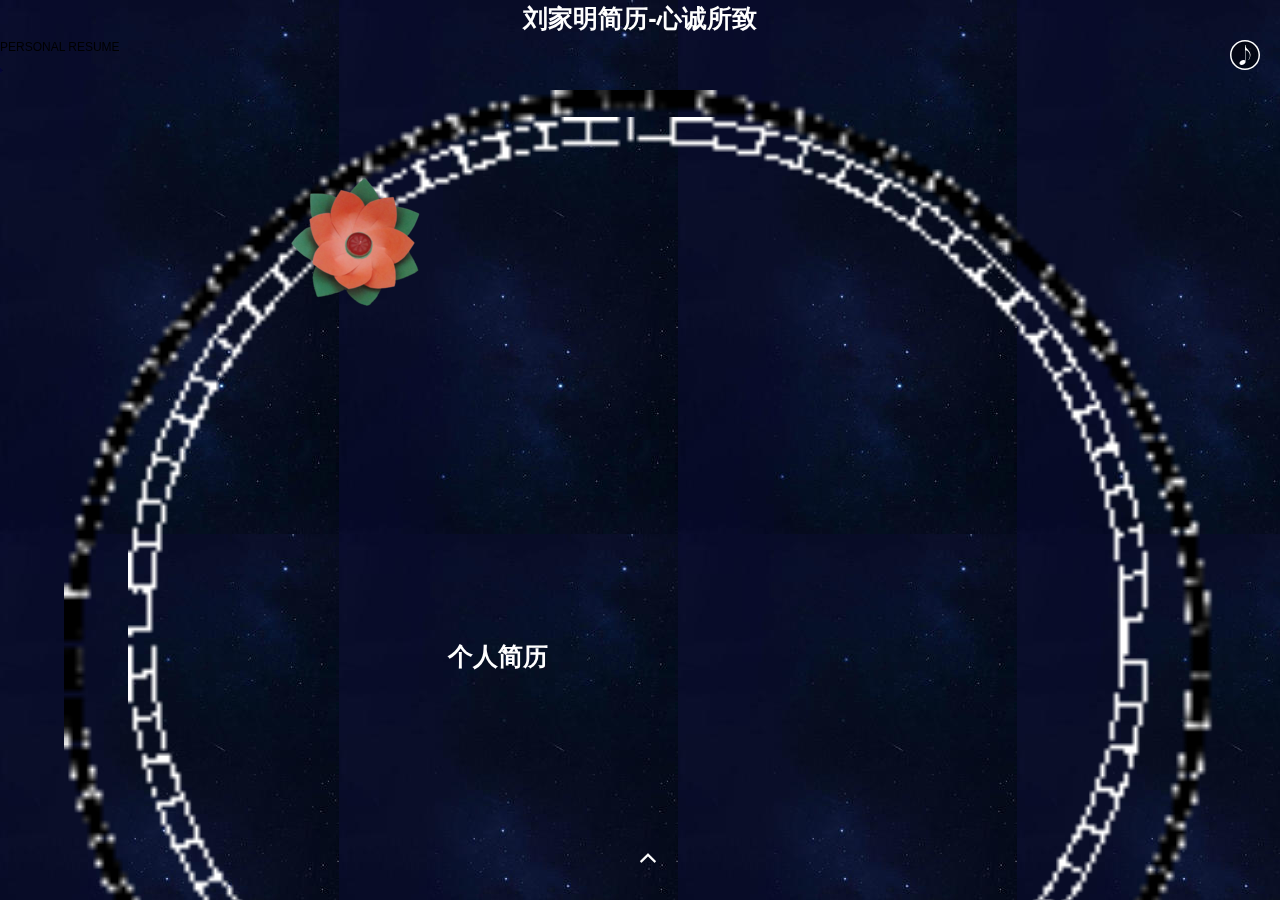
==== commit 1d25e65e: "before" ====
--- a/index.html
+++ b/index.html
@@ -579,7 +579,7 @@
 					<div class="liuxing ani" data-slide-in="at 300 from shan use swing during 2000"><img src="img/liuxing.jpg" alt="" /></div>
 					<div class="liuxing newliu ani" data-slide-in="at 2300 from shan use swing during 2000"><img src="img/liuxing.jpg" alt="" /></div>
 					<div id="audio_btn" class="off animated rotateSanbailiu infinite" data-event="11205" style="display: block" swiper-animate-effect="bounceIn">
-						<audio  src="media/yingwenge.mp3"   id="media"></audio>
+						<audio  src="media/Live.mp3"  id="media" loop></audio>
 							<source src="" type="audio/mpeg">
 						</audio>
 					</div>
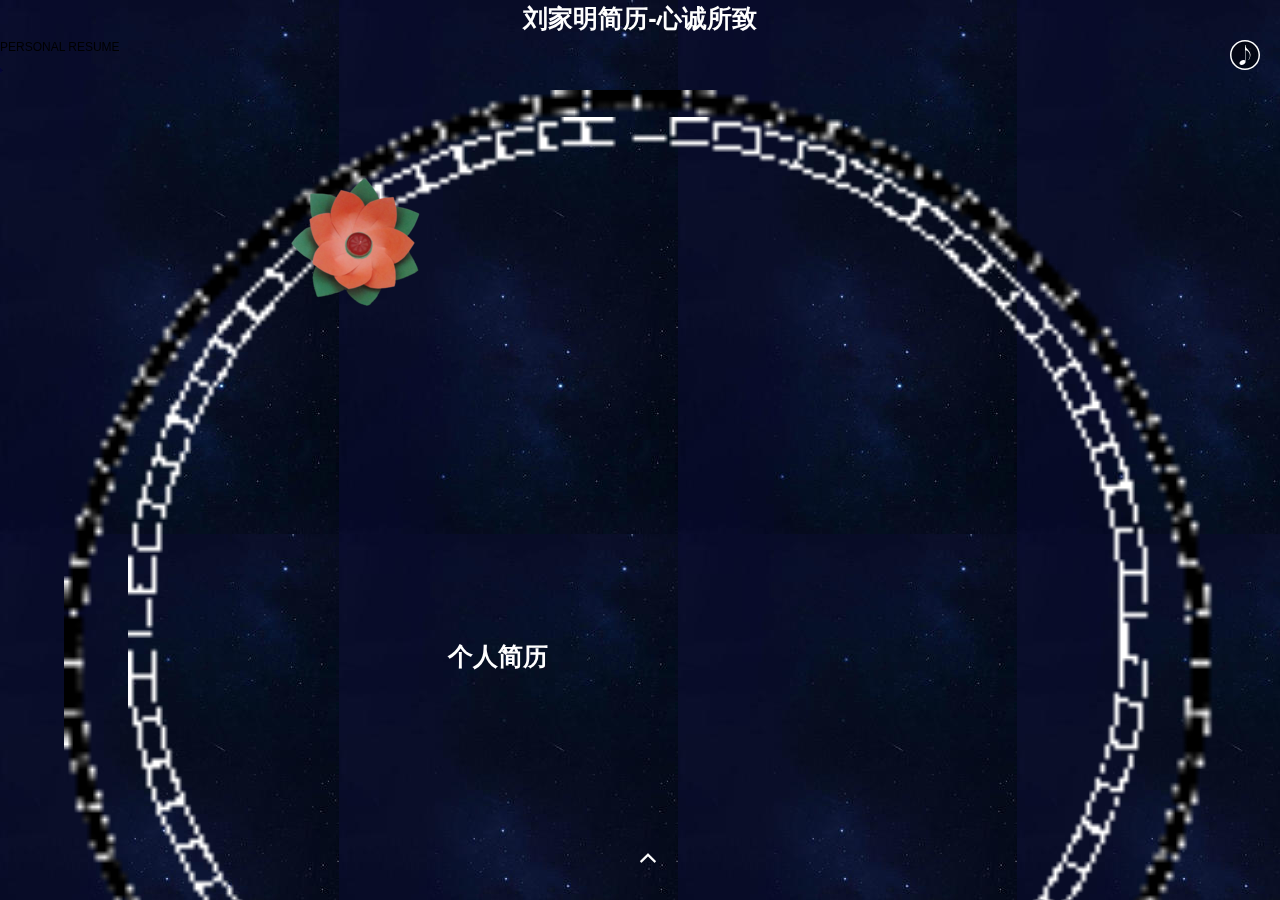
==== commit 3622675c: "hh" ====
--- a/index.html
+++ b/index.html
@@ -579,7 +579,7 @@
 					<div class="liuxing ani" data-slide-in="at 300 from shan use swing during 2000"><img src="img/liuxing.jpg" alt="" /></div>
 					<div class="liuxing newliu ani" data-slide-in="at 2300 from shan use swing during 2000"><img src="img/liuxing.jpg" alt="" /></div>
 					<div id="audio_btn" class="off animated rotateSanbailiu infinite" data-event="11205" style="display: block" swiper-animate-effect="bounceIn">
-						<audio  src="media/Live.mp3"  id="media" loop></audio>
+						<audio  src="media/lives.mp3"  id="media" loop></audio>
 							<source src="" type="audio/mpeg">
 						</audio>
 					</div>
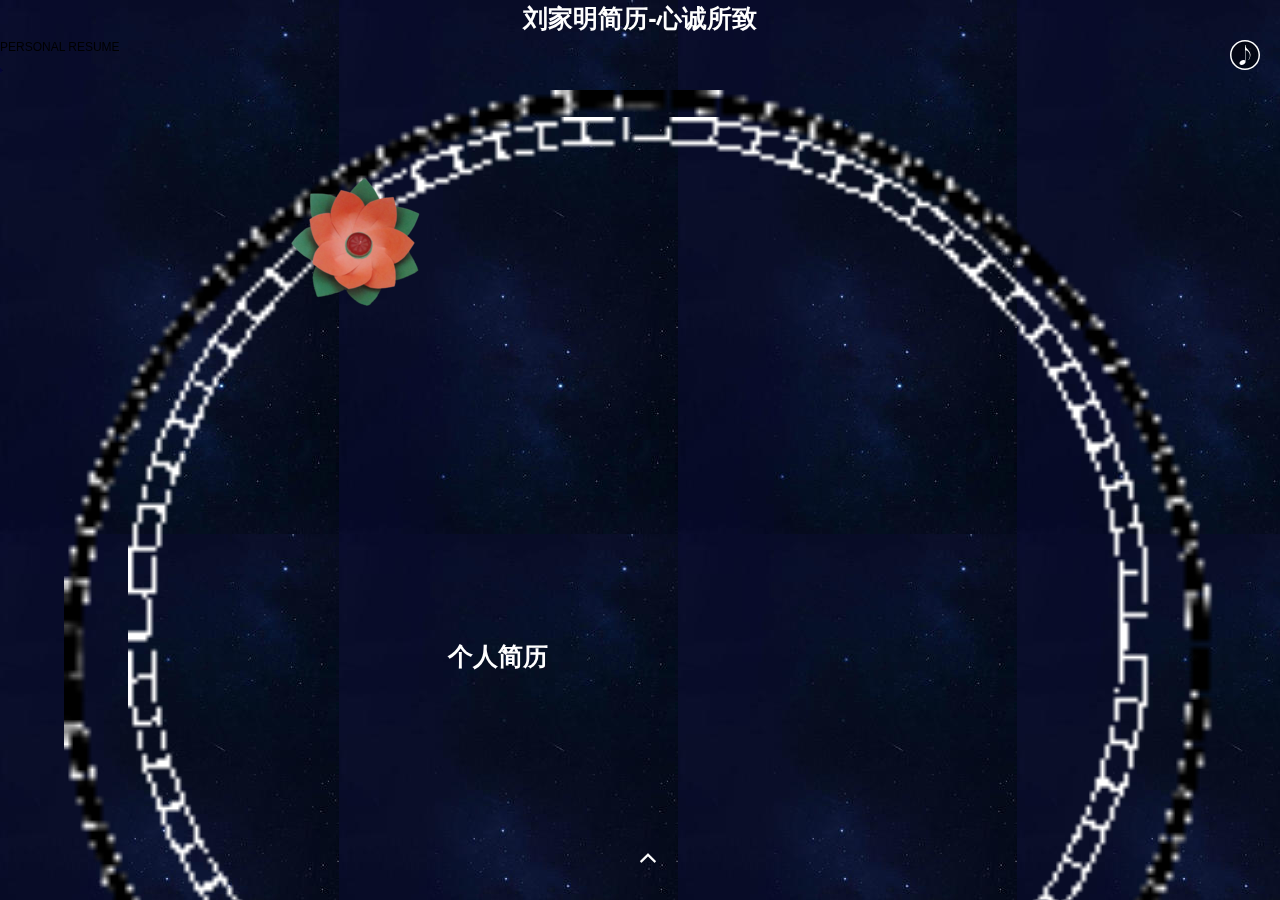
==== commit be93424a: "ss" ====
--- a/index.html
+++ b/index.html
@@ -579,7 +579,7 @@
 					<div class="liuxing ani" data-slide-in="at 300 from shan use swing during 2000"><img src="img/liuxing.jpg" alt="" /></div>
 					<div class="liuxing newliu ani" data-slide-in="at 2300 from shan use swing during 2000"><img src="img/liuxing.jpg" alt="" /></div>
 					<div id="audio_btn" class="off animated rotateSanbailiu infinite" data-event="11205" style="display: block" swiper-animate-effect="bounceIn">
-						<audio  src="media/lives.mp3"  id="media" loop></audio>
+						<audio  src="media/qq.mp3"  id="media" loop></audio>
 							<source src="" type="audio/mpeg">
 						</audio>
 					</div>
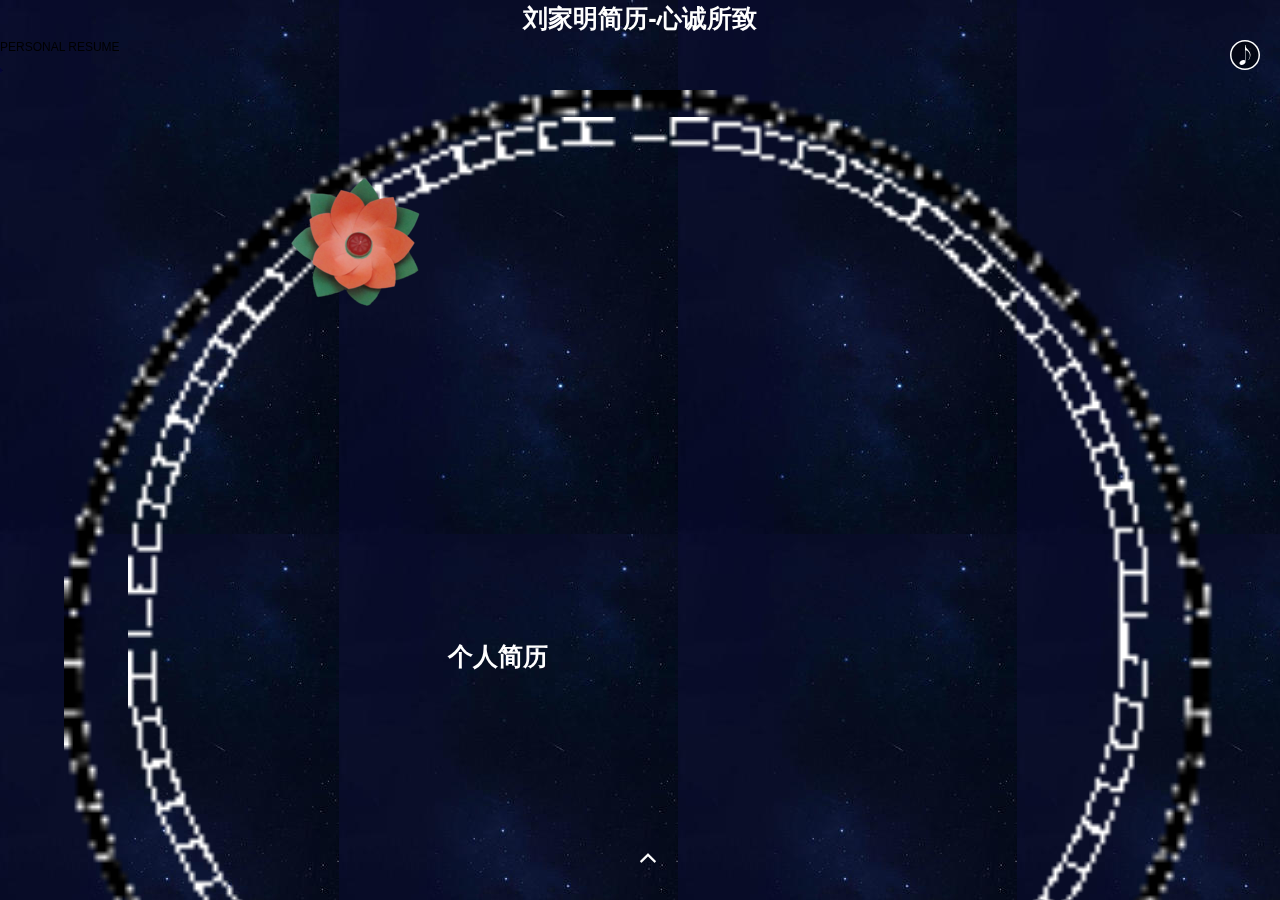
==== commit e37d9eb0: "www" ====
--- a/index.html
+++ b/index.html
@@ -579,7 +579,7 @@
 					<div class="liuxing ani" data-slide-in="at 300 from shan use swing during 2000"><img src="img/liuxing.jpg" alt="" /></div>
 					<div class="liuxing newliu ani" data-slide-in="at 2300 from shan use swing during 2000"><img src="img/liuxing.jpg" alt="" /></div>
 					<div id="audio_btn" class="off animated rotateSanbailiu infinite" data-event="11205" style="display: block" swiper-animate-effect="bounceIn">
-						<audio  src="media/qq.mp3"  id="media" loop></audio>
+						<audio  src="media/yue.mp3"  id="media" loop></audio>
 							<source src="" type="audio/mpeg">
 						</audio>
 					</div>
